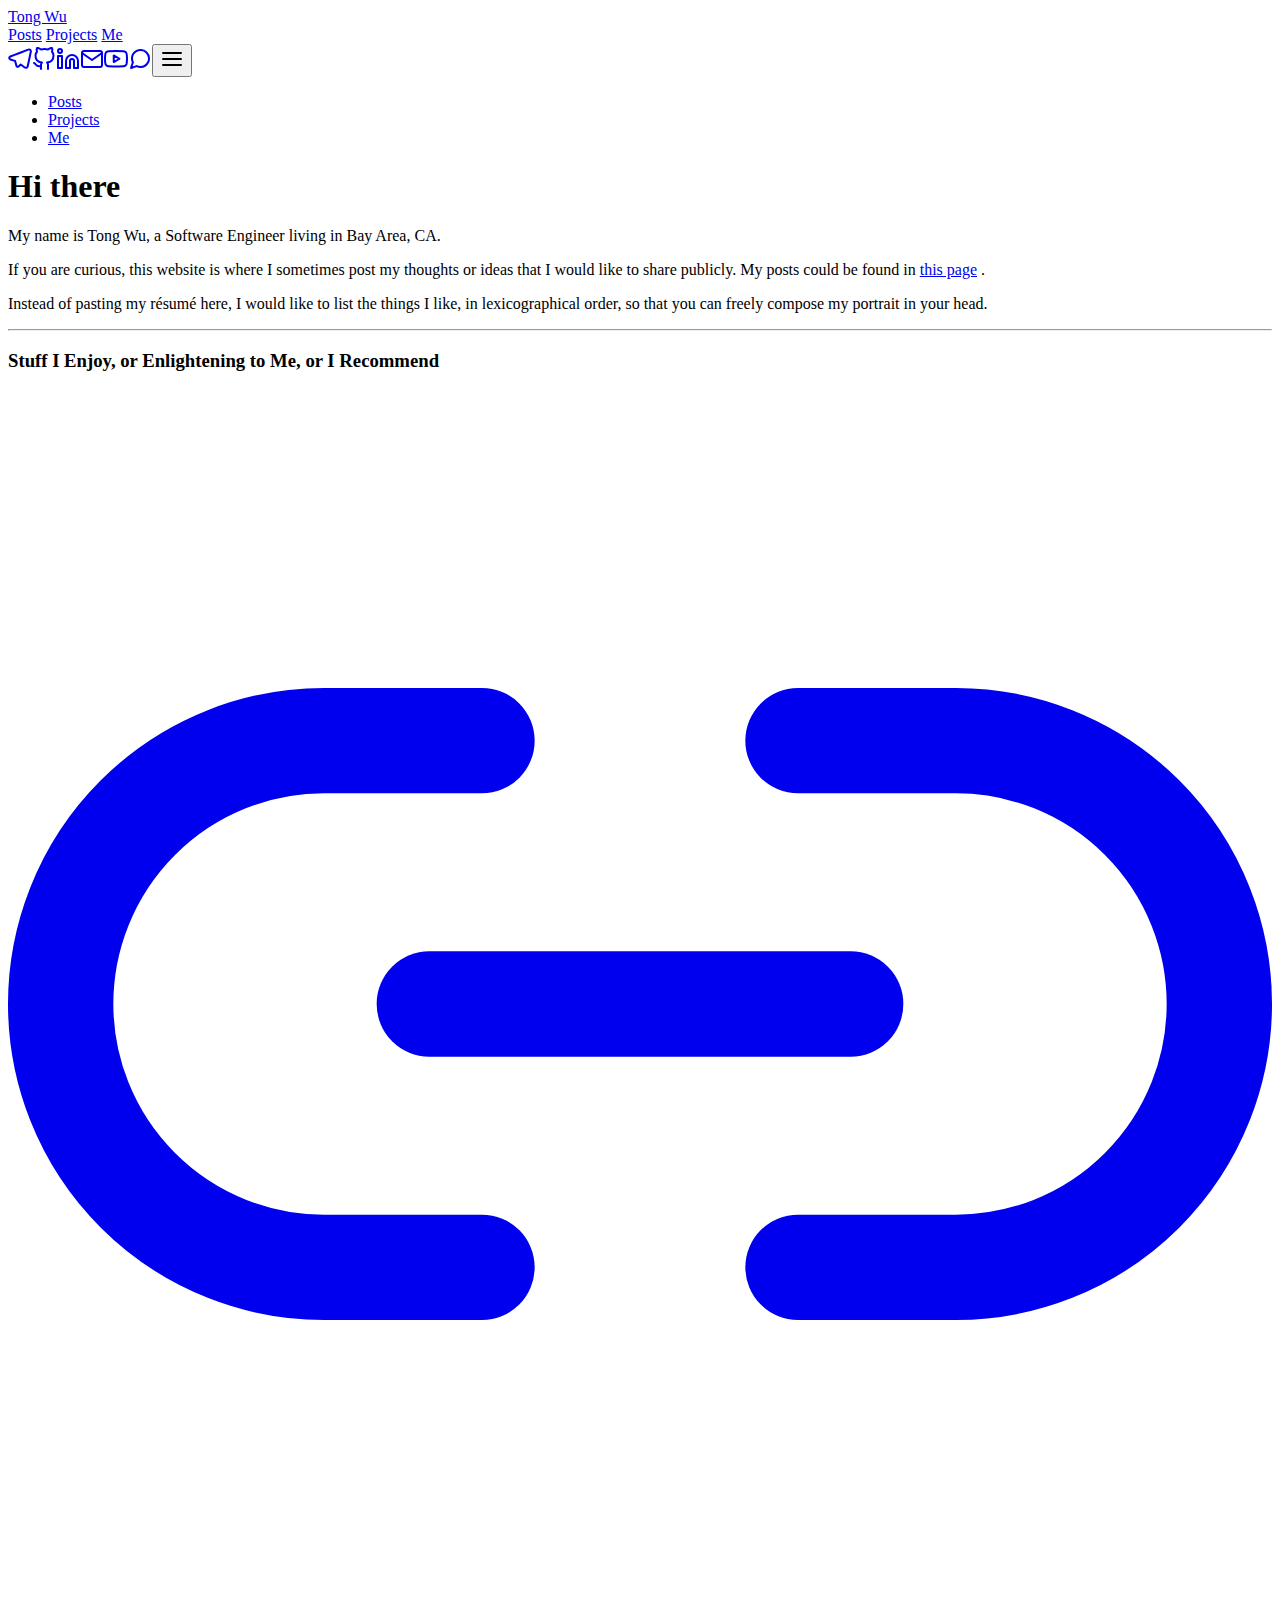
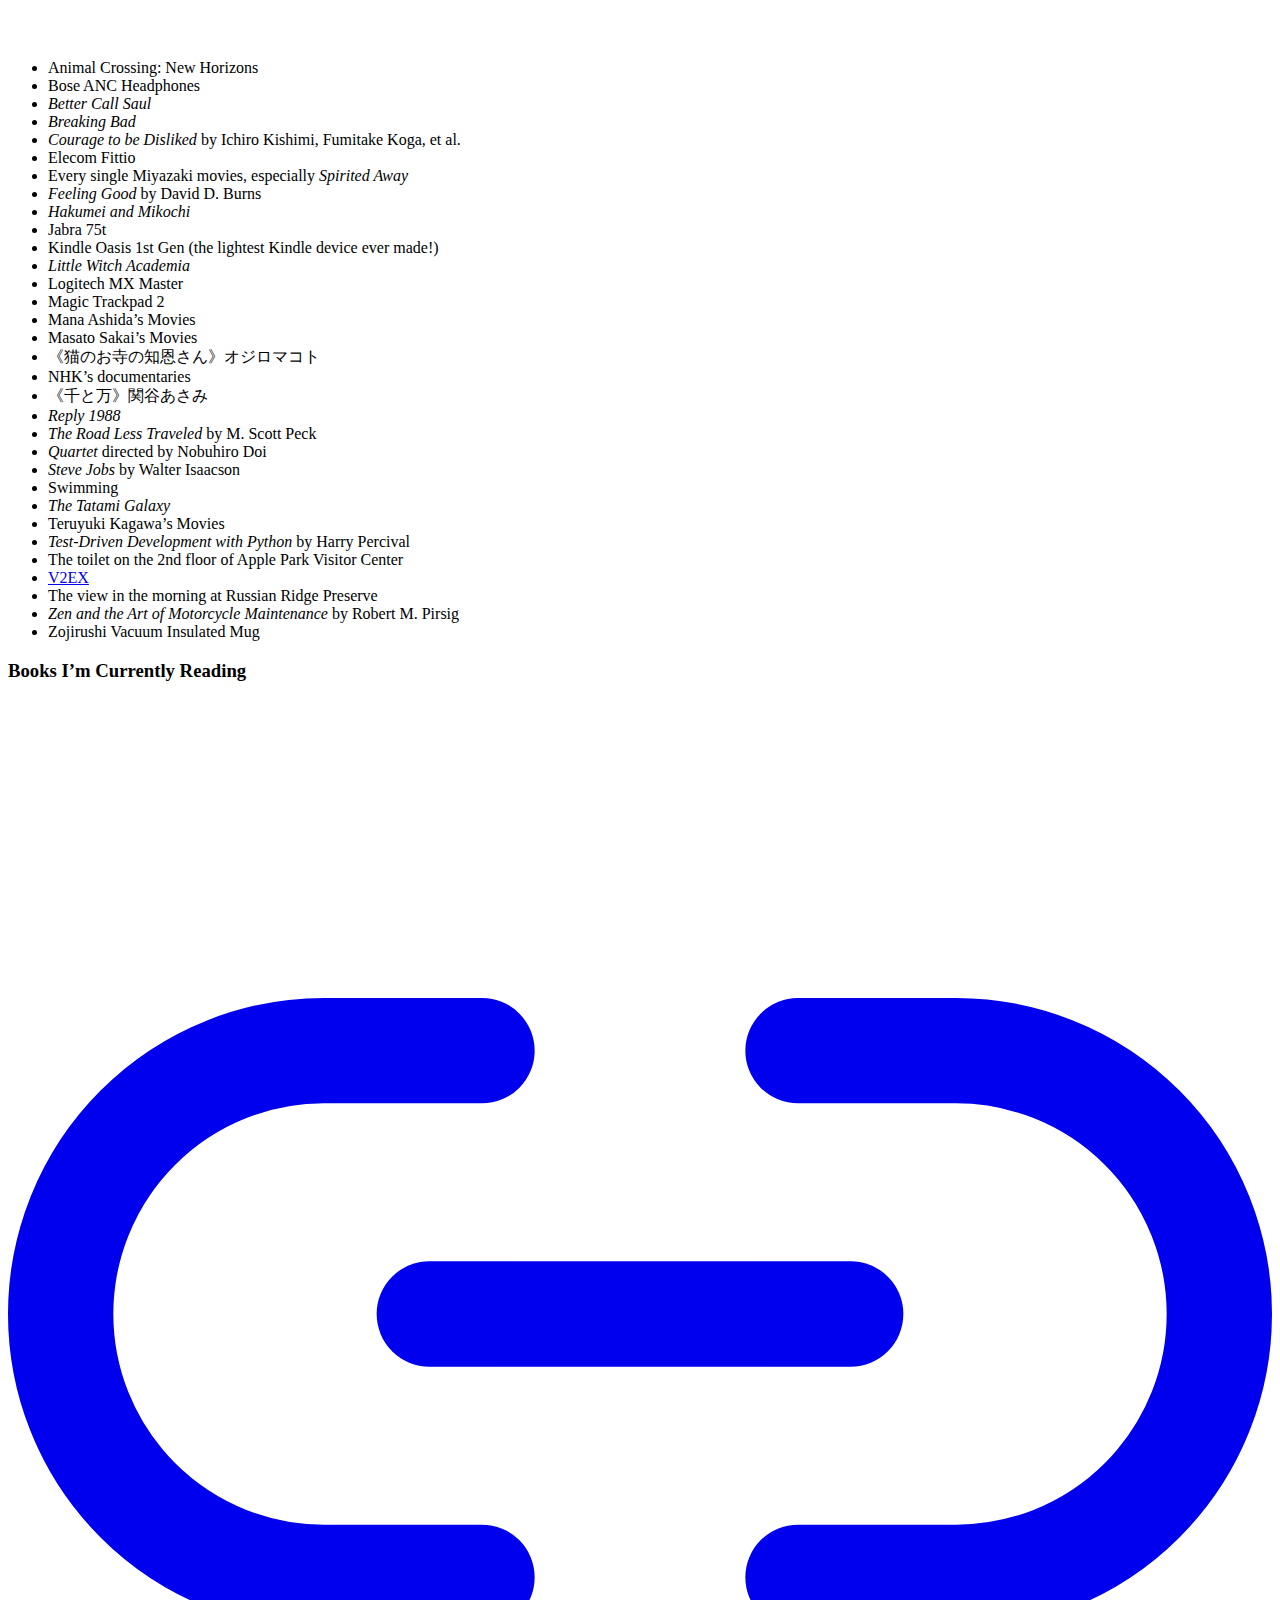
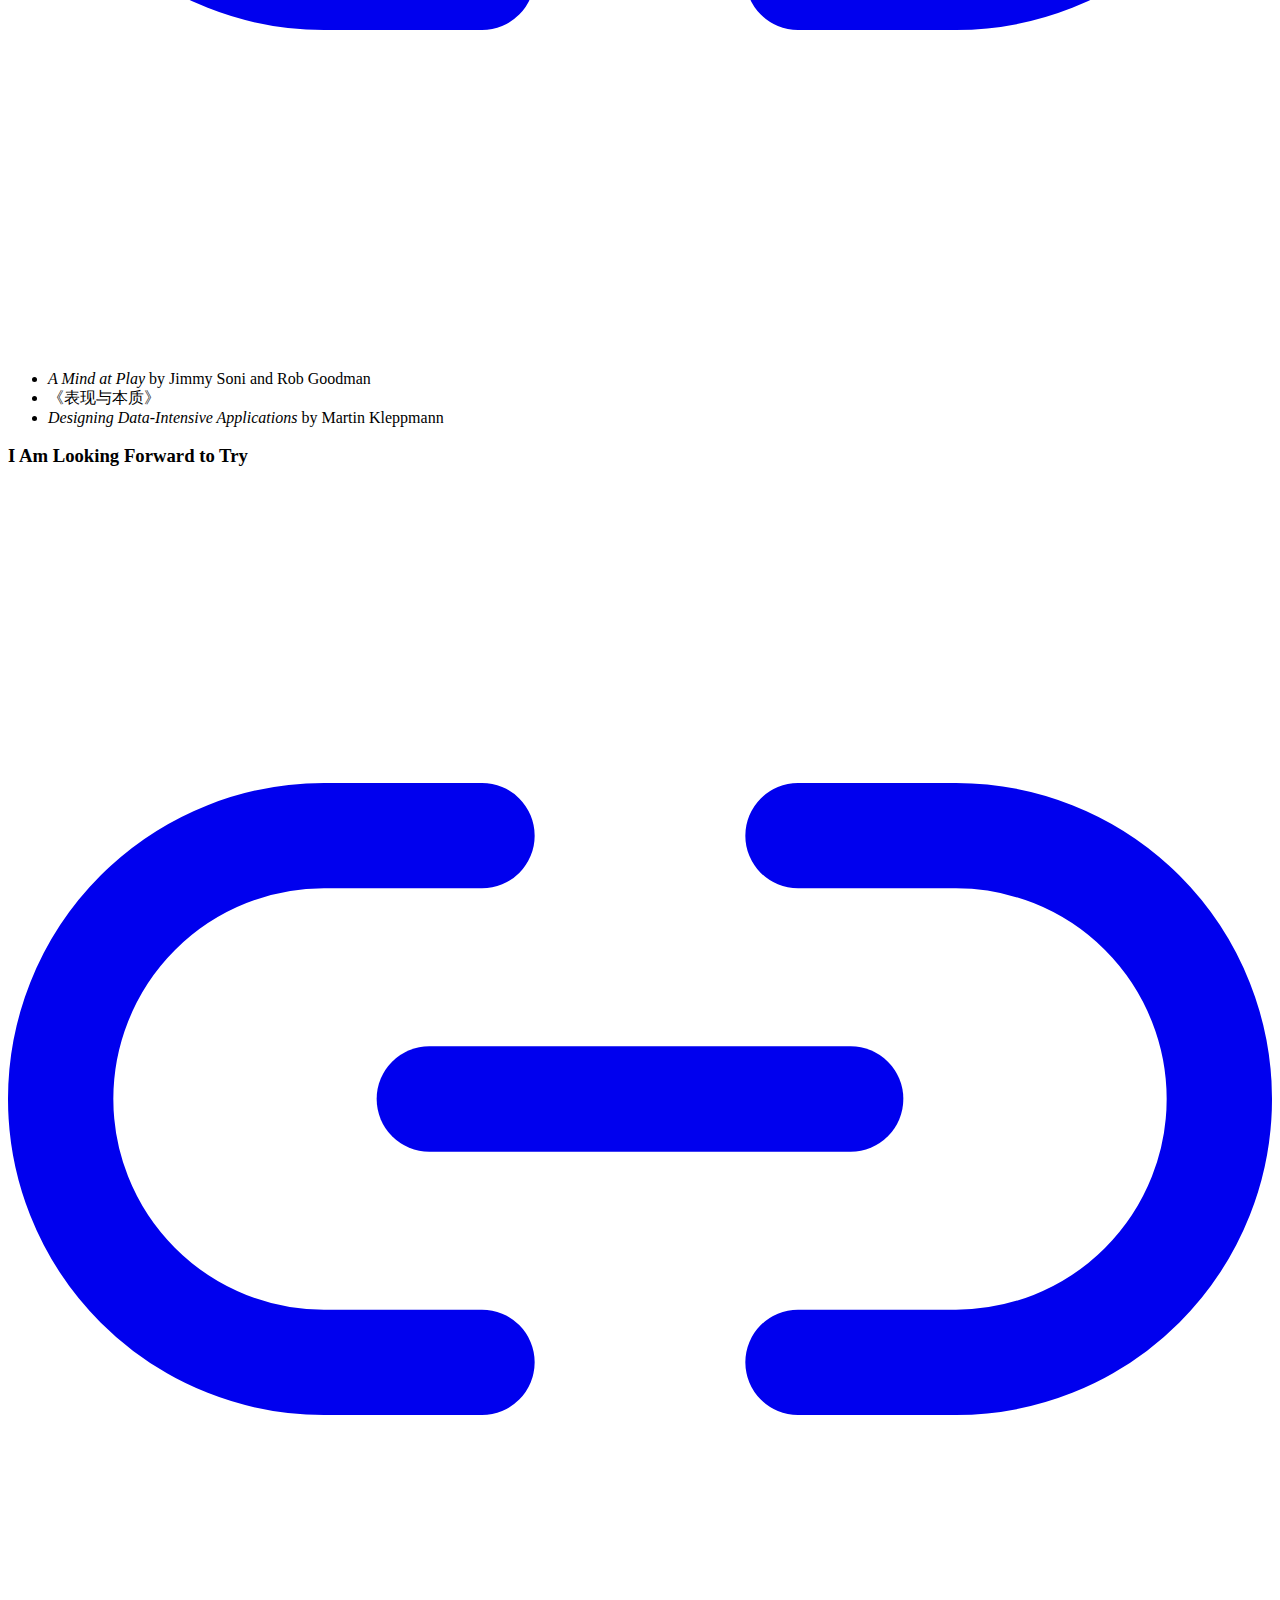
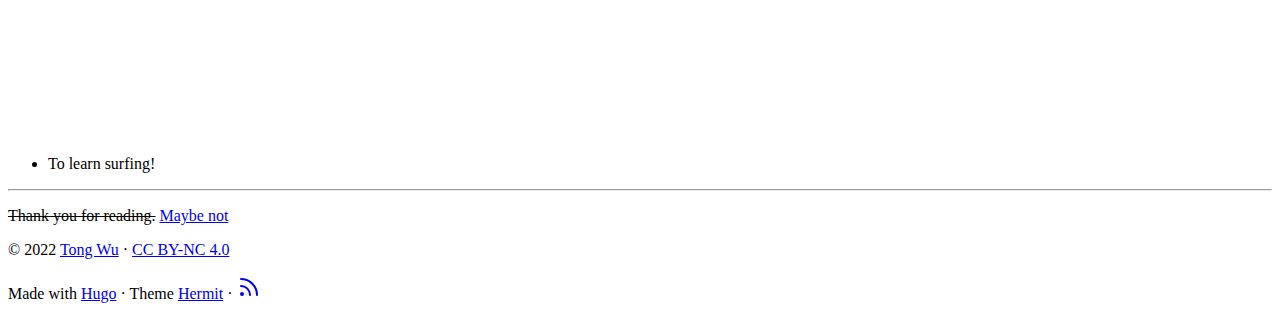
==== me/index.html @ 83ad7ee0 "Update index.html" ====
<!DOCTYPE html>
<html lang="en-us">

<head>
	<meta charset="UTF-8">
	<meta name="viewport" content="width=device-width, initial-scale=1.0">
	<meta http-equiv="X-UA-Compatible" content="ie=edge">
	<meta name="theme-color" content="#35363a">
	<meta name="msapplication-TileColor" content="#35363a">
<meta itemprop="name" content="Hi there">
<meta itemprop="description" content="My name is Tong Wu, a Software Engineer living in Bay Area, CA.
If you are curious, this website is where I sometimes post my thoughts or ideas that I would like to share publicly. My posts could be found in this page .
Instead of pasting my résumé here, I would like to list the things I like, in lexicographical order, so that you can freely compose my portrait in your head."><meta itemprop="datePublished" content="2019-10-23T02:19:09-07:00" />
<meta itemprop="dateModified" content="2019-10-23T02:19:09-07:00" />
<meta itemprop="wordCount" content="261">
<meta itemprop="keywords" content="" /><meta property="og:title" content="Hi there" />
<meta property="og:description" content="My name is Tong Wu, a Software Engineer living in Bay Area, CA.
If you are curious, this website is where I sometimes post my thoughts or ideas that I would like to share publicly. My posts could be found in this page .
Instead of pasting my résumé here, I would like to list the things I like, in lexicographical order, so that you can freely compose my portrait in your head." />
<meta property="og:type" content="article" />
<meta property="og:url" content="https://dccxi.com/me/" /><meta property="article:section" content="" />
<meta property="article:published_time" content="2019-10-23T02:19:09-07:00" />
<meta property="article:modified_time" content="2019-10-23T02:19:09-07:00" />

<meta name="twitter:card" content="summary"/>
<meta name="twitter:title" content="Hi there"/>
<meta name="twitter:description" content="My name is Tong Wu, a Software Engineer living in Bay Area, CA.
If you are curious, this website is where I sometimes post my thoughts or ideas that I would like to share publicly. My posts could be found in this page .
Instead of pasting my résumé here, I would like to list the things I like, in lexicographical order, so that you can freely compose my portrait in your head."/>

	<link rel="apple-touch-icon" sizes="180x180" href="/apple-touch-icon.png">
	<link rel="icon" type="image/png" sizes="32x32" href="/favicon-32x32.png">
	<link rel="icon" type="image/png" sizes="16x16" href="/favicon-16x16.png">
	<link rel="manifest" href="/site.webmanifest">
	<link rel="mask-icon" href="/safari-pinned-tab.svg" color="">
	<link rel="shortcut icon" href="/favicon.ico">

	<title>Hi there</title>
	<link rel="stylesheet" href="https://dccxi.com/css/style.min.28af16d3bc817b639f2642cbcf587b5a3377aab44b32c1151b2658fdb713b0d7.css" integrity="sha256-KK8W07yBe2OfJkLLz1h7WjN3qrRLMsEVGyZY/bcTsNc=" crossorigin="anonymous">
	
</head>

<body id="page">
	
	<header id="site-header" class="animated slideInUp">
		<div class="hdr-wrapper section-inner">
			<div class="hdr-left">
				<div class="site-branding">
					<a href="https://dccxi.com">Tong Wu</a>
				</div>
				<nav class="site-nav hide-in-mobile">
					
				<a href="https://dccxi.com/posts/">Posts</a>
				<a href="https://dccxi.com/projects/">Projects</a>
				<a href="https://dccxi.com/me/">Me</a>

				</nav>
			</div>
			<div class="hdr-right hdr-icons">
				<span class="hdr-social hide-in-mobile"><a href="https://telegram.me/dccxi" target="_blank" rel="noopener me" title="Telegram"><svg xmlns="http://www.w3.org/2000/svg" class="feather" width="24" height="24" viewBox="0 0 24 24" fill="none" stroke="currentColor" stroke-width="2" stroke-linecap="round" stroke-linejoin="round"><path d="M21.198 2.433a2.242 2.242 0 0 0-1.022.215l-8.609 3.33c-2.068.8-4.133 1.598-5.724 2.21a405.15 405.15 0 0 1-2.849 1.09c-.42.147-.99.332-1.473.901-.728.968.193 1.798.919 2.286 1.61.516 3.275 1.009 4.654 1.472.509 1.793.997 3.592 1.48 5.388.16.36.506.494.864.498l-.002.018s.281.028.555-.038a2.1 2.1 0 0 0 .933-.517c.345-.324 1.28-1.244 1.811-1.764l3.999 2.952.032.018s.442.311 1.09.355c.324.022.75-.04 1.116-.308.37-.27.613-.702.728-1.196.342-1.492 2.61-12.285 2.997-14.072l-.01.042c.27-1.006.17-1.928-.455-2.474a1.654 1.654 0 0 0-1.034-.407z"/></svg></a><a href="https://github.com/dccxi" target="_blank" rel="noopener me" title="Github"><svg xmlns="http://www.w3.org/2000/svg" class="feather" width="24" height="24" viewBox="0 0 24 24" fill="none" stroke="currentColor" stroke-width="2" stroke-linecap="round" stroke-linejoin="round"><path d="M9 19c-5 1.5-5-2.5-7-3m14 6v-3.87a3.37 3.37 0 0 0-.94-2.61c3.14-.35 6.44-1.54 6.44-7A5.44 5.44 0 0 0 20 4.77 5.07 5.07 0 0 0 19.91 1S18.73.65 16 2.48a13.38 13.38 0 0 0-7 0C6.27.65 5.09 1 5.09 1A5.07 5.07 0 0 0 5 4.77a5.44 5.44 0 0 0-1.5 3.78c0 5.42 3.3 6.61 6.44 7A3.37 3.37 0 0 0 9 18.13V22"></path></svg></a><a href="https://www.linkedin.com/in/wu-tong/" target="_blank" rel="noopener me" title="Linkedin"><svg xmlns="http://www.w3.org/2000/svg" class="feather" width="24" height="24" viewBox="0 0 24 24" fill="none" stroke="currentColor" stroke-width="2" stroke-linecap="round" stroke-linejoin="round"><path d="M16 8a6 6 0 0 1 6 6v7h-4v-7a2 2 0 0 0-2-2 2 2 0 0 0-2 2v7h-4v-7a6 6 0 0 1 6-6z"></path><rect x="2" y="9" width="4" height="12"></rect><circle cx="4" cy="4" r="2"></circle></svg></a><a href="mailto:tongwu@live.com" target="_blank" rel="noopener me" title="Email"><svg xmlns="http://www.w3.org/2000/svg" class="feather" width="24" height="24" viewBox="0 0 24 24" fill="none" stroke="currentColor" stroke-width="2" stroke-linecap="round" stroke-linejoin="round"><path d="M4 4h16c1.1 0 2 .9 2 2v12c0 1.1-.9 2-2 2H4c-1.1 0-2-.9-2-2V6c0-1.1.9-2 2-2z"></path><polyline points="22,6 12,13 2,6"></polyline></svg></a><a href="https://www.youtube.com/channel/UC5eoSLuTWm8zJD-q1d3-Bww/" target="_blank" rel="noopener me" title="Youtube"><svg xmlns="http://www.w3.org/2000/svg" class="feather" width="24" height="24" viewBox="0 0 24 24" fill="none" stroke="currentColor" stroke-width="2" stroke-linecap="round" stroke-linejoin="round"><path d="M22.54 6.42a2.78 2.78 0 0 0-1.94-2C18.88 4 12 4 12 4s-6.88 0-8.6.46a2.78 2.78 0 0 0-1.94 2A29 29 0 0 0 1 11.75a29 29 0 0 0 .46 5.33A2.78 2.78 0 0 0 3.4 19c1.72.46 8.6.46 8.6.46s6.88 0 8.6-.46a2.78 2.78 0 0 0 1.94-2 29 29 0 0 0 .46-5.25 29 29 0 0 0-.46-5.33z"></path><polygon points="9.75 15.02 15.5 11.75 9.75 8.48 9.75 15.02"></polygon></svg></a><a href="https://user-images.githubusercontent.com/7568396/94640657-2559f580-0294-11eb-943f-df847b30d61b.png" target="_blank" rel="noopener me" title="Wechat"><svg xmlns="http://www.w3.org/2000/svg" class="feather feather-message-circle" width="24" height="24" viewBox="0 0 24 24" fill="none" stroke="currentColor" stroke-width="2" stroke-linecap="round" stroke-linejoin="round"><path d="M21 11.5a8.38 8.38 0 0 1-.9 3.8 8.5 8.5 0 0 1-7.6 4.7 8.38 8.38 0 0 1-3.8-.9L3 21l1.9-5.7a8.38 8.38 0 0 1-.9-3.8 8.5 8.5 0 0 1 4.7-7.6 8.38 8.38 0 0 1 3.8-.9h.5a8.48 8.48 0 0 1 8 8v.5z"></path></svg></a></span><button id="menu-btn" class="hdr-btn" title="Menu"><svg xmlns="http://www.w3.org/2000/svg" width="24" height="24" viewBox="0 0 24 24" fill="none" stroke="currentColor" stroke-width="2" stroke-linecap="round" stroke-linejoin="round" class="feather feather-menu"><line x1="3" y1="12" x2="21" y2="12"></line><line x1="3" y1="6" x2="21" y2="6"></line><line x1="3" y1="18" x2="21" y2="18"></line></svg></button>
			</div>
		</div>
	</header>
	<div id="mobile-menu" class="animated fast">
		<ul>
			<li><a href="https://dccxi.com/posts/">Posts</a></li>
			<li><a href="https://dccxi.com/projects/">Projects</a></li>
			<li><a href="https://dccxi.com/me/">Me</a></li>
		</ul>
	</div>


	<main class="site-main section-inner thin animated fadeIn faster">
		<h1>Hi there</h1>
		<div class="content">
			<p>My name is Tong Wu, a Software Engineer living in Bay Area, CA.</p>
<p>If you are curious, this website is where I sometimes post my thoughts or ideas that I would like to share publicly. My posts could be found in <a href="/posts/">this page</a>
.</p>
<p>Instead of pasting my résumé here, I would like to list the things I like, in lexicographical order, so that you can freely compose my portrait in your head.</p>
<hr>
<h3 id="stuff-i-enjoy-or-enlightening-to-me-or-i-recommend">Stuff I Enjoy, or Enlightening to Me, or I Recommend<a href="#stuff-i-enjoy-or-enlightening-to-me-or-i-recommend" class="anchor" aria-hidden="true"><svg xmlns="http://www.w3.org/2000/svg" viewBox="0 0 24 24" fill="none" stroke="currentColor" stroke-width="2" stroke-linecap="round" stroke-linejoin="round"><path d="M15 7h3a5 5 0 0 1 5 5 5 5 0 0 1-5 5h-3m-6 0H6a5 5 0 0 1-5-5 5 5 0 0 1 5-5h3"></path><line x1="8" y1="12" x2="16" y2="12"></line></svg></a></h3>
<ul>
<li>Animal Crossing: New Horizons</li>
<li>Bose ANC Headphones</li>
<li><em>Better Call Saul</em></li>
<li><em>Breaking Bad</em></li>
<li><em>Courage to be Disliked</em> by Ichiro Kishimi, Fumitake Koga, et al.</li>
<li>Elecom Fittio</li>
<li>Every single Miyazaki movies, especially <em>Spirited Away</em></li>
<li><em>Feeling Good</em> by David D. Burns</li>
<li><em>Hakumei and Mikochi</em></li>
<li>Jabra 75t</li>
<li>Kindle Oasis 1st Gen (the lightest Kindle device ever made!)</li>
<li><em>Little Witch Academia</em></li>
<li>Logitech MX Master</li>
<li>Magic Trackpad 2</li>
<li>Mana Ashida&rsquo;s Movies</li>
<li>Masato Sakai&rsquo;s Movies</li>
<li>《猫のお寺の知恩さん》オジロマコト</li>
<li>NHK&rsquo;s documentaries</li>
<li>《千と万》関谷あさみ</li>
<li><em>Reply 1988</em></li>
<li><em>The Road Less Traveled</em> by M. Scott Peck</li>
<li><em>Quartet</em> directed by Nobuhiro Doi</li>
<li><em>Steve Jobs</em> by Walter Isaacson</li>
<li>Swimming</li>
<li><em>The Tatami Galaxy</em></li>
<li>Teruyuki Kagawa&rsquo;s Movies</li>
<li><em>Test-Driven Development with Python</em> by Harry Percival</li>
<li>The toilet on the 2nd floor of Apple Park Visitor Center</li>
<li><a href="https://v2ex.com" rel="noreferrer">V2EX</a></li>
<li>The view in the morning at Russian Ridge Preserve</li>
<li><em>Zen and the Art of Motorcycle Maintenance</em> by Robert M. Pirsig</li>
<li>Zojirushi Vacuum Insulated Mug</li>
</ul>
<h3 id="books-im-currently-reading">Books I&rsquo;m Currently Reading<a href="#books-im-currently-reading" class="anchor" aria-hidden="true"><svg xmlns="http://www.w3.org/2000/svg" viewBox="0 0 24 24" fill="none" stroke="currentColor" stroke-width="2" stroke-linecap="round" stroke-linejoin="round"><path d="M15 7h3a5 5 0 0 1 5 5 5 5 0 0 1-5 5h-3m-6 0H6a5 5 0 0 1-5-5 5 5 0 0 1 5-5h3"></path><line x1="8" y1="12" x2="16" y2="12"></line></svg></a></h3>
<ul>
<li><em>A Mind at Play</em> by Jimmy Soni and Rob Goodman</li>
<li>《表现与本质》</li>
<li><em>Designing Data-Intensive Applications</em> by Martin Kleppmann</li>
</ul>
<h3 id="i-am-looking-forward-to-try">I Am Looking Forward to Try<a href="#i-am-looking-forward-to-try" class="anchor" aria-hidden="true"><svg xmlns="http://www.w3.org/2000/svg" viewBox="0 0 24 24" fill="none" stroke="currentColor" stroke-width="2" stroke-linecap="round" stroke-linejoin="round"><path d="M15 7h3a5 5 0 0 1 5 5 5 5 0 0 1-5 5h-3m-6 0H6a5 5 0 0 1-5-5 5 5 0 0 1 5-5h3"></path><line x1="8" y1="12" x2="16" y2="12"></line></svg></a></h3>
<ul>
<li>To learn surfing!</li>
</ul>
<hr>
<p><del>Thank you for reading.</del> <a href="https://medium.com/@Caroline_Marie/stop-saying-thank-you-for-reading-96f34dbf5c34" target="_blank">Maybe not</a>
</p>

		</div>
	</main>

	<footer id="site-footer" class="section-inner thin animated fadeIn faster">
		<p>&copy; 2022 <a href="https://dccxi.com">Tong Wu</a> &#183; <a href="https://creativecommons.org/licenses/by-nc/4.0/" target="_blank" rel="noopener">CC BY-NC 4.0</a></p>
		<p>
			Made with <a href="https://gohugo.io/" target="_blank" rel="noopener">Hugo</a> &#183; Theme <a href="https://github.com/Track3/hermit" target="_blank" rel="noopener">Hermit</a> &#183; <a href="https://dccxi.com/posts/index.xml" target="_blank" title="rss"><svg xmlns="http://www.w3.org/2000/svg" width="24" height="24" viewBox="0 0 24 24" fill="none" stroke="currentColor" stroke-width="2" stroke-linecap="round" stroke-linejoin="round" class="feather feather-rss"><path d="M4 11a9 9 0 0 1 9 9"></path><path d="M4 4a16 16 0 0 1 16 16"></path><circle cx="5" cy="19" r="1"></circle></svg></a>
		</p>
	</footer>



	<script src="https://dccxi.com/js/bundle.min.7d8545daa55d62427355498dd8da13f98ff79a7938ce7d2a5e2ae1ec0de3beb8.js" integrity="sha256-fYVF2qVdYkJzVUmN2NoT+Y/3mnk4zn0qXirh7A3jvrg=" crossorigin="anonymous"></script>
	
<script type="application/javascript">
var doNotTrack = false;
if (!doNotTrack) {
	window.ga=window.ga||function(){(ga.q=ga.q||[]).push(arguments)};ga.l=+new Date;
	ga('create', 'UA-103634952-2', 'auto');
	
	ga('send', 'pageview');
}
</script>
<script async src='https://www.google-analytics.com/analytics.js'></script>


</body>

</html>
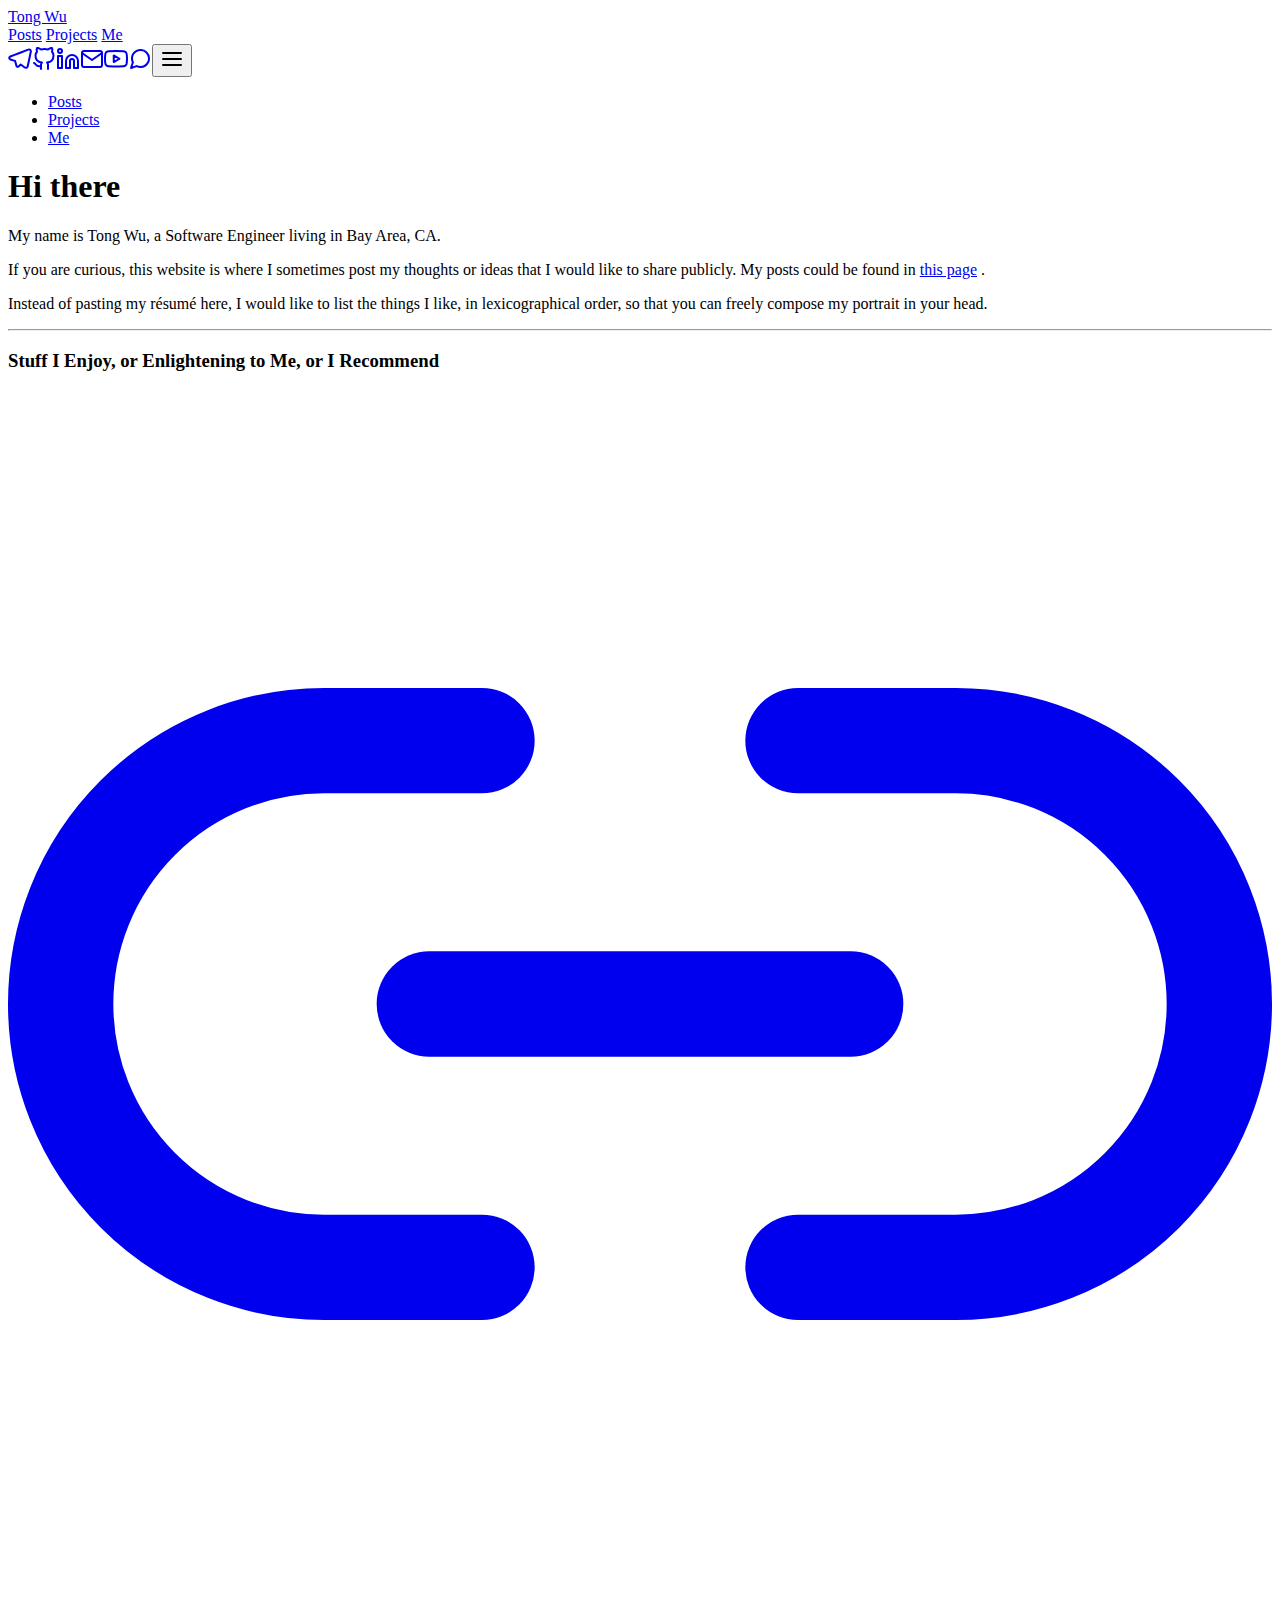
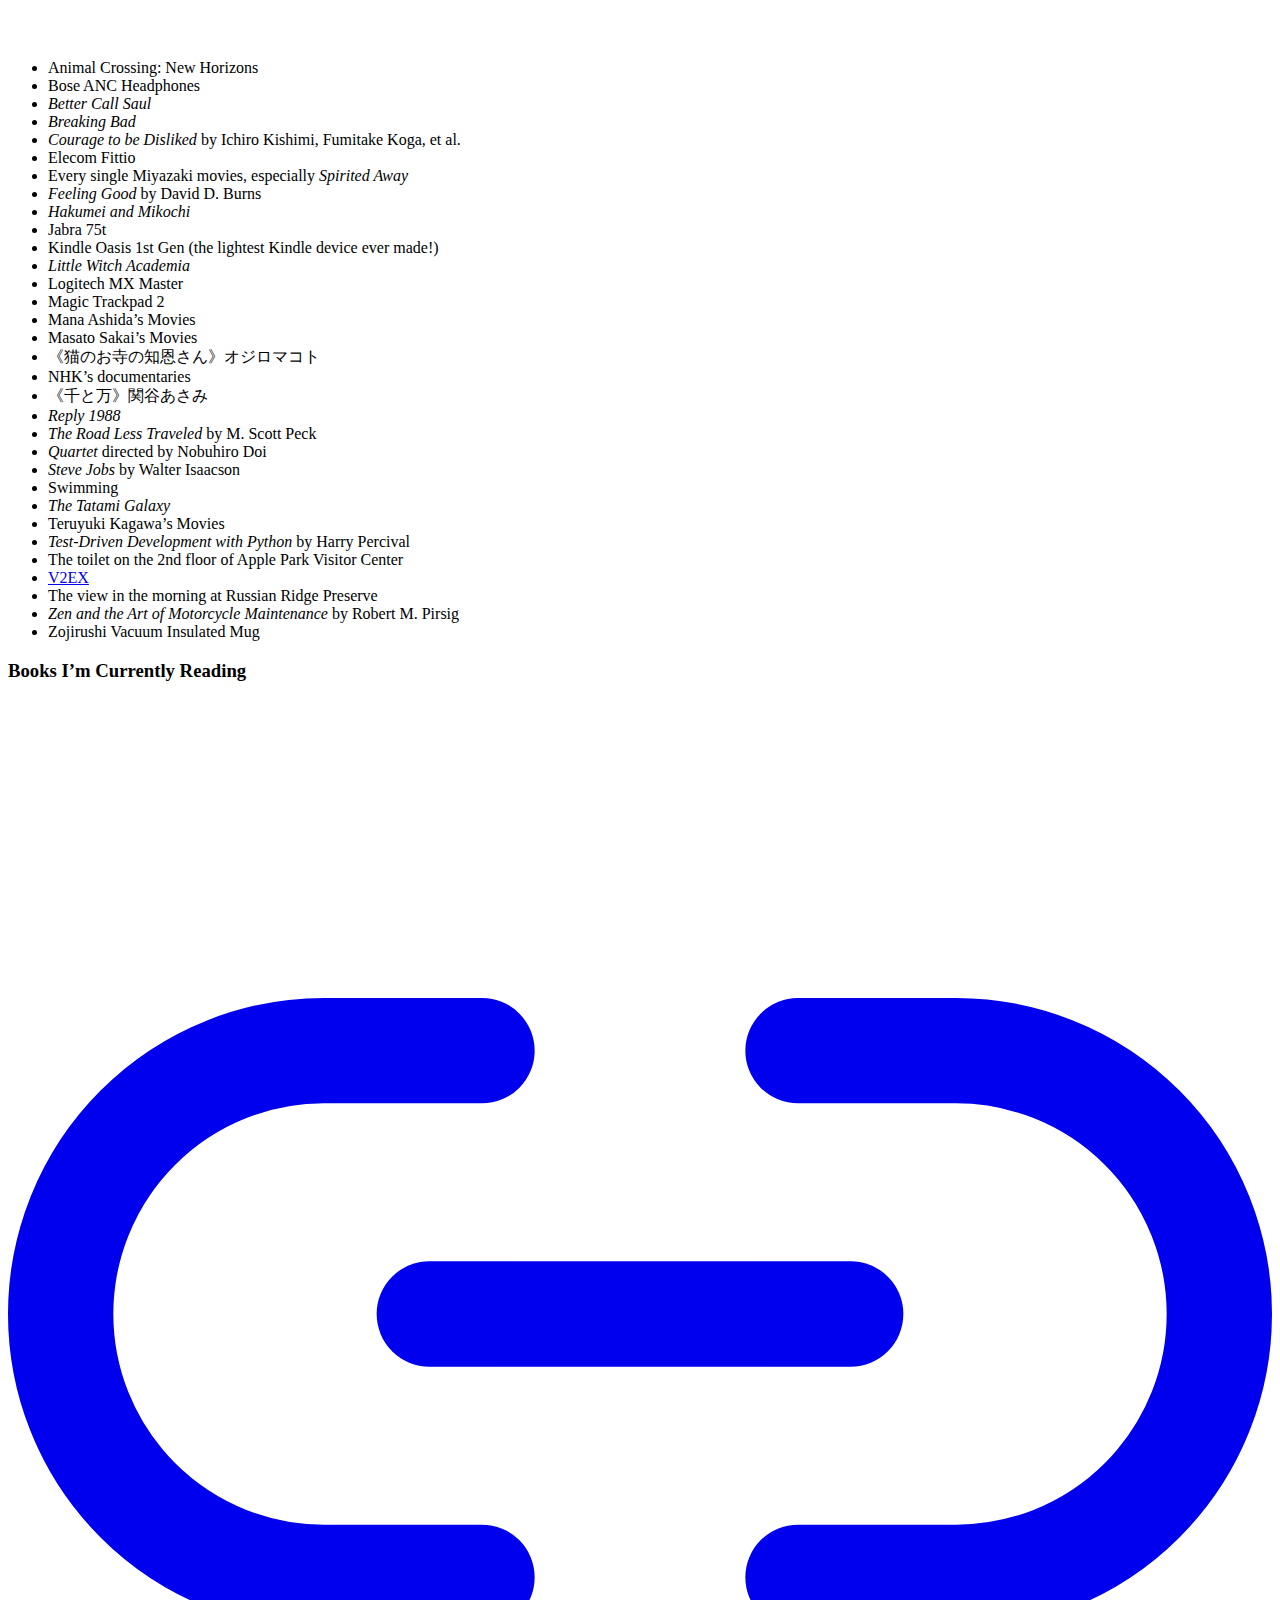
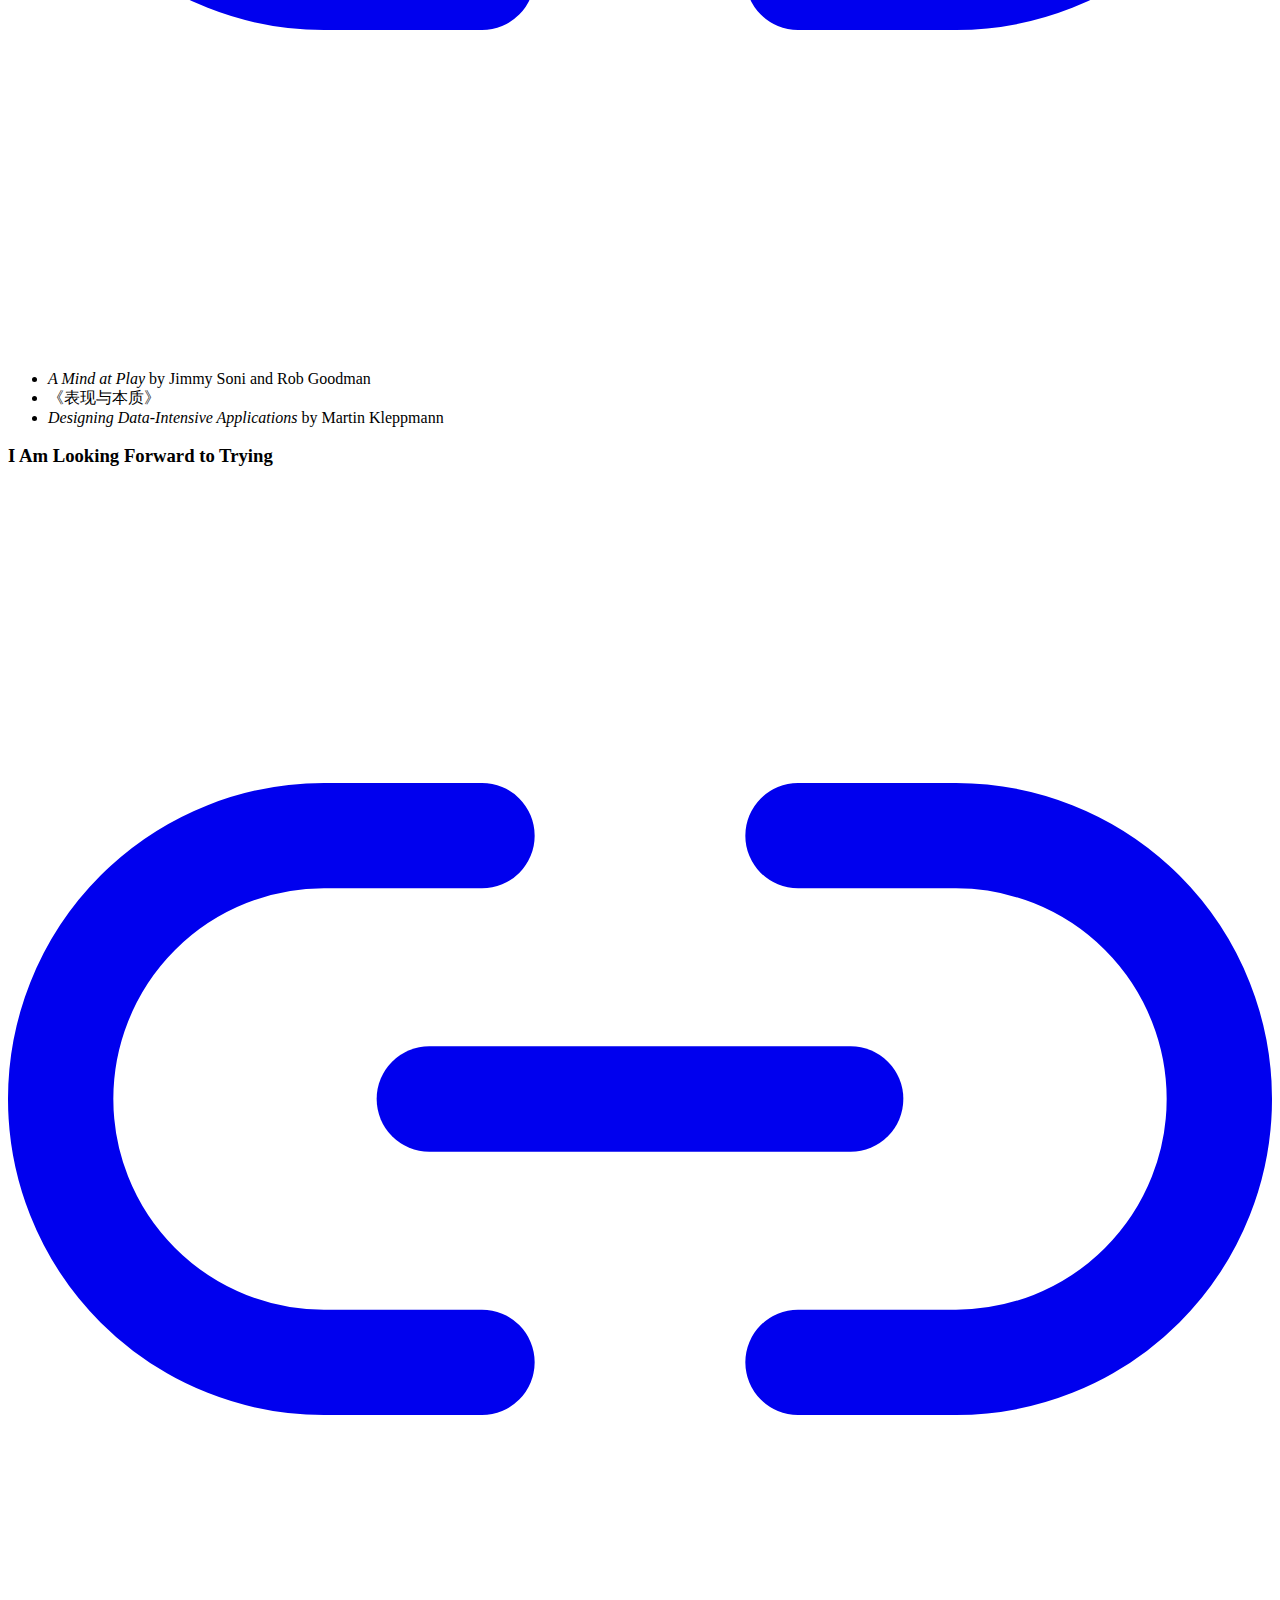
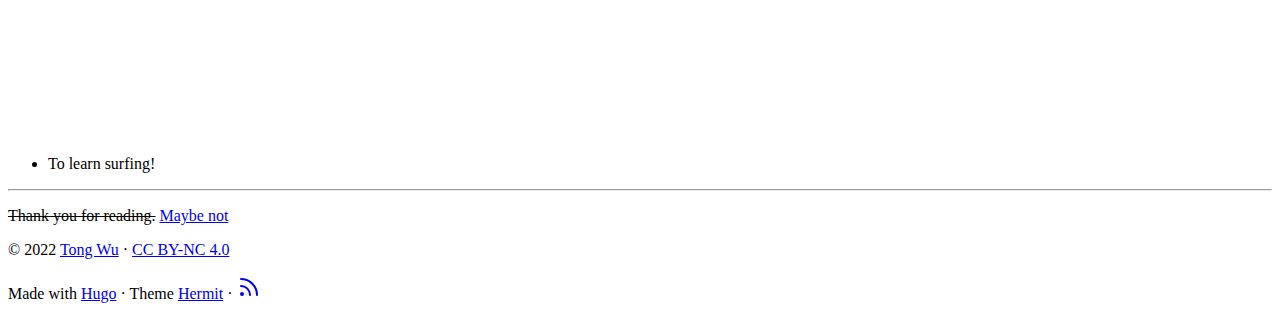
==== commit 8956ed44: "Fix typo" ====
--- a/me/index.html
+++ b/me/index.html
@@ -119,7 +119,7 @@
 <li>《表现与本质》</li>
 <li><em>Designing Data-Intensive Applications</em> by Martin Kleppmann</li>
 </ul>
-<h3 id="i-am-looking-forward-to-try">I Am Looking Forward to Try<a href="#i-am-looking-forward-to-try" class="anchor" aria-hidden="true"><svg xmlns="http://www.w3.org/2000/svg" viewBox="0 0 24 24" fill="none" stroke="currentColor" stroke-width="2" stroke-linecap="round" stroke-linejoin="round"><path d="M15 7h3a5 5 0 0 1 5 5 5 5 0 0 1-5 5h-3m-6 0H6a5 5 0 0 1-5-5 5 5 0 0 1 5-5h3"></path><line x1="8" y1="12" x2="16" y2="12"></line></svg></a></h3>
+<h3 id="i-am-looking-forward-to-trying">I Am Looking Forward to Trying<a href="#i-am-looking-forward-to-trying" class="anchor" aria-hidden="true"><svg xmlns="http://www.w3.org/2000/svg" viewBox="0 0 24 24" fill="none" stroke="currentColor" stroke-width="2" stroke-linecap="round" stroke-linejoin="round"><path d="M15 7h3a5 5 0 0 1 5 5 5 5 0 0 1-5 5h-3m-6 0H6a5 5 0 0 1-5-5 5 5 0 0 1 5-5h3"></path><line x1="8" y1="12" x2="16" y2="12"></line></svg></a></h3>
 <ul>
 <li>To learn surfing!</li>
 </ul>
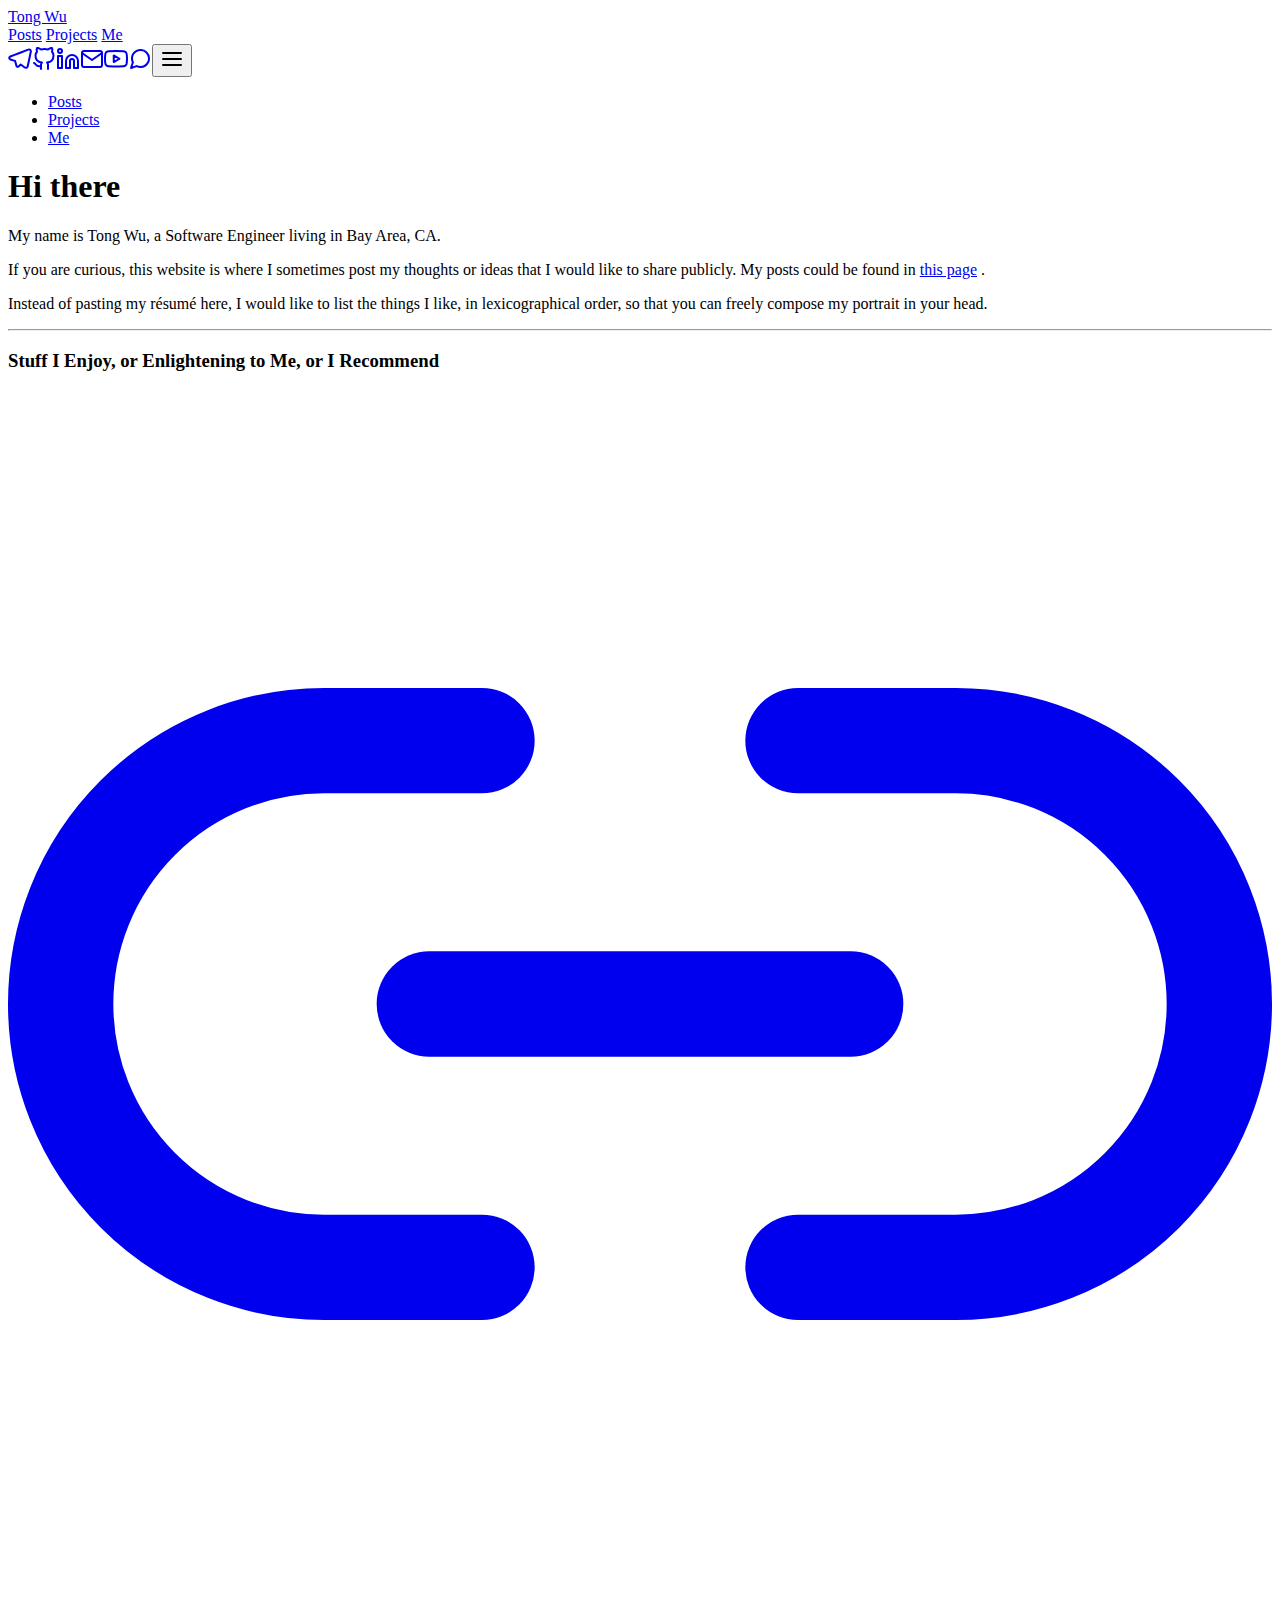
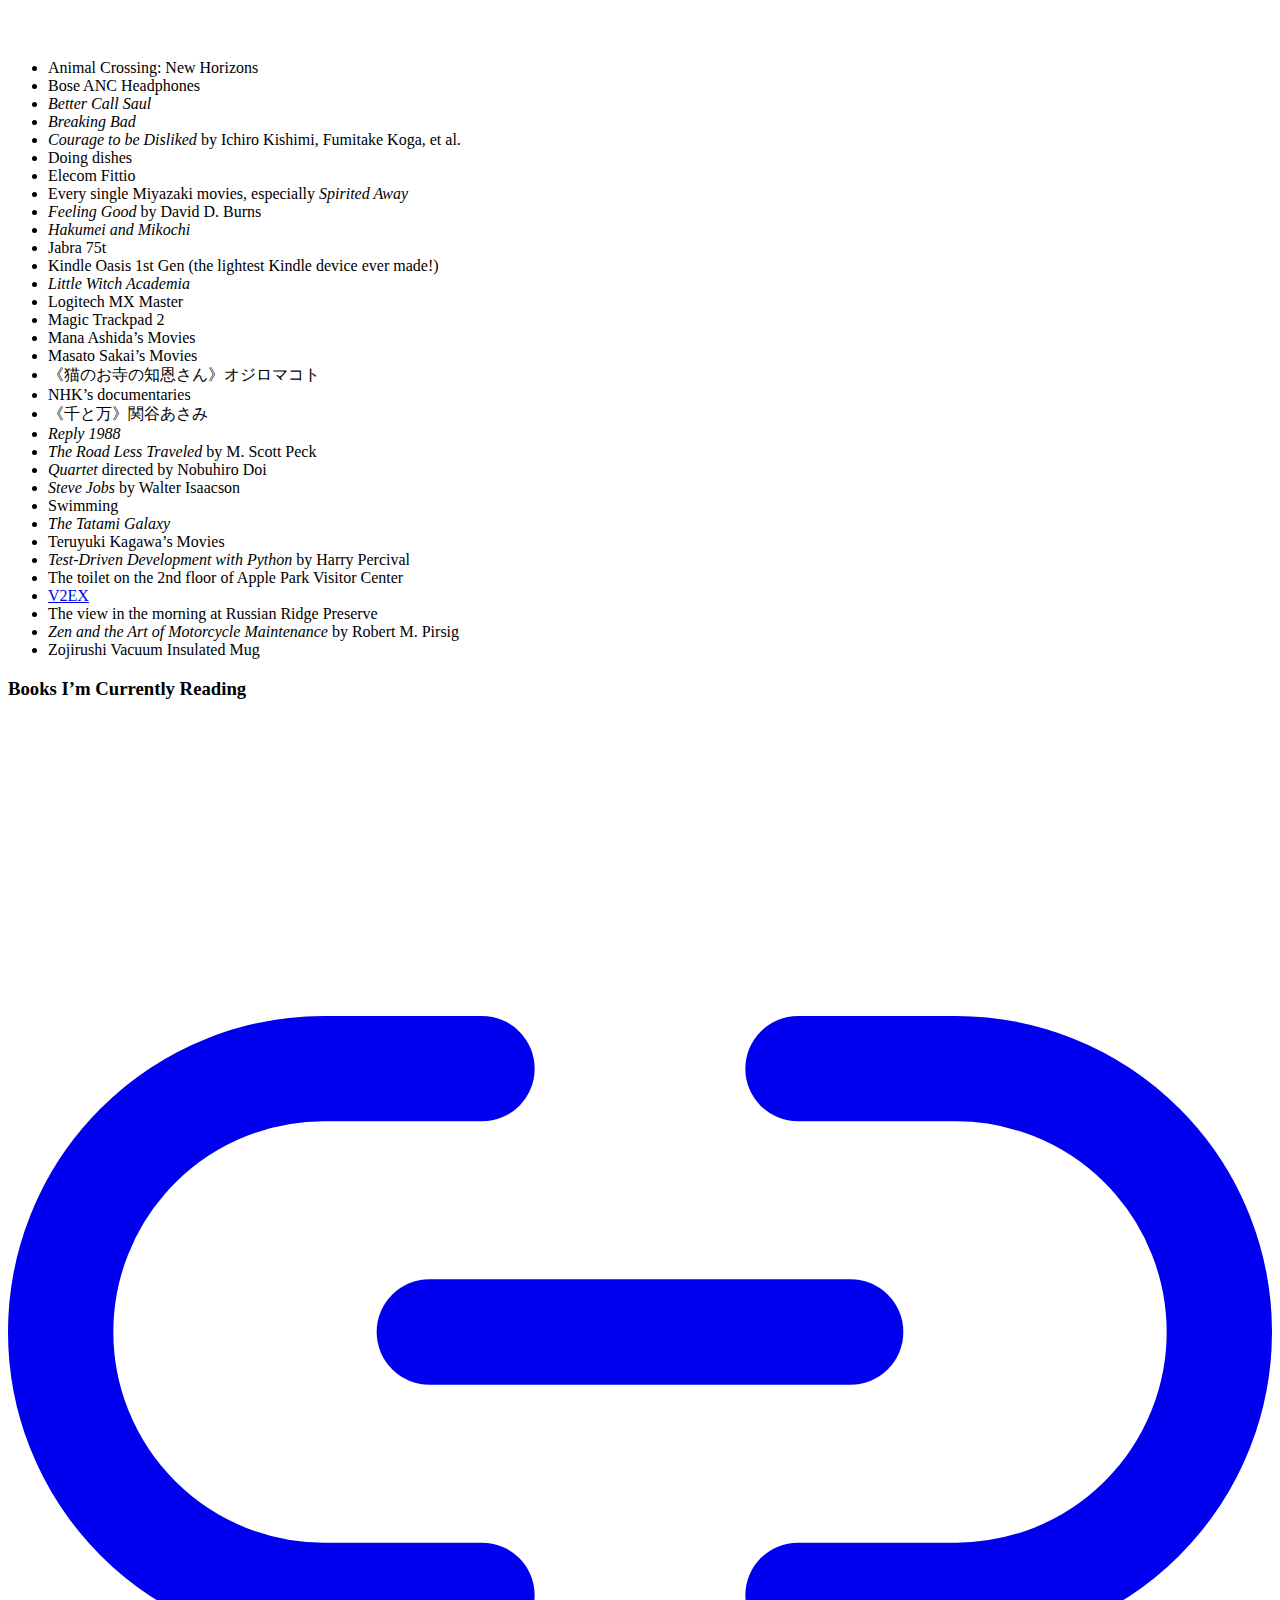
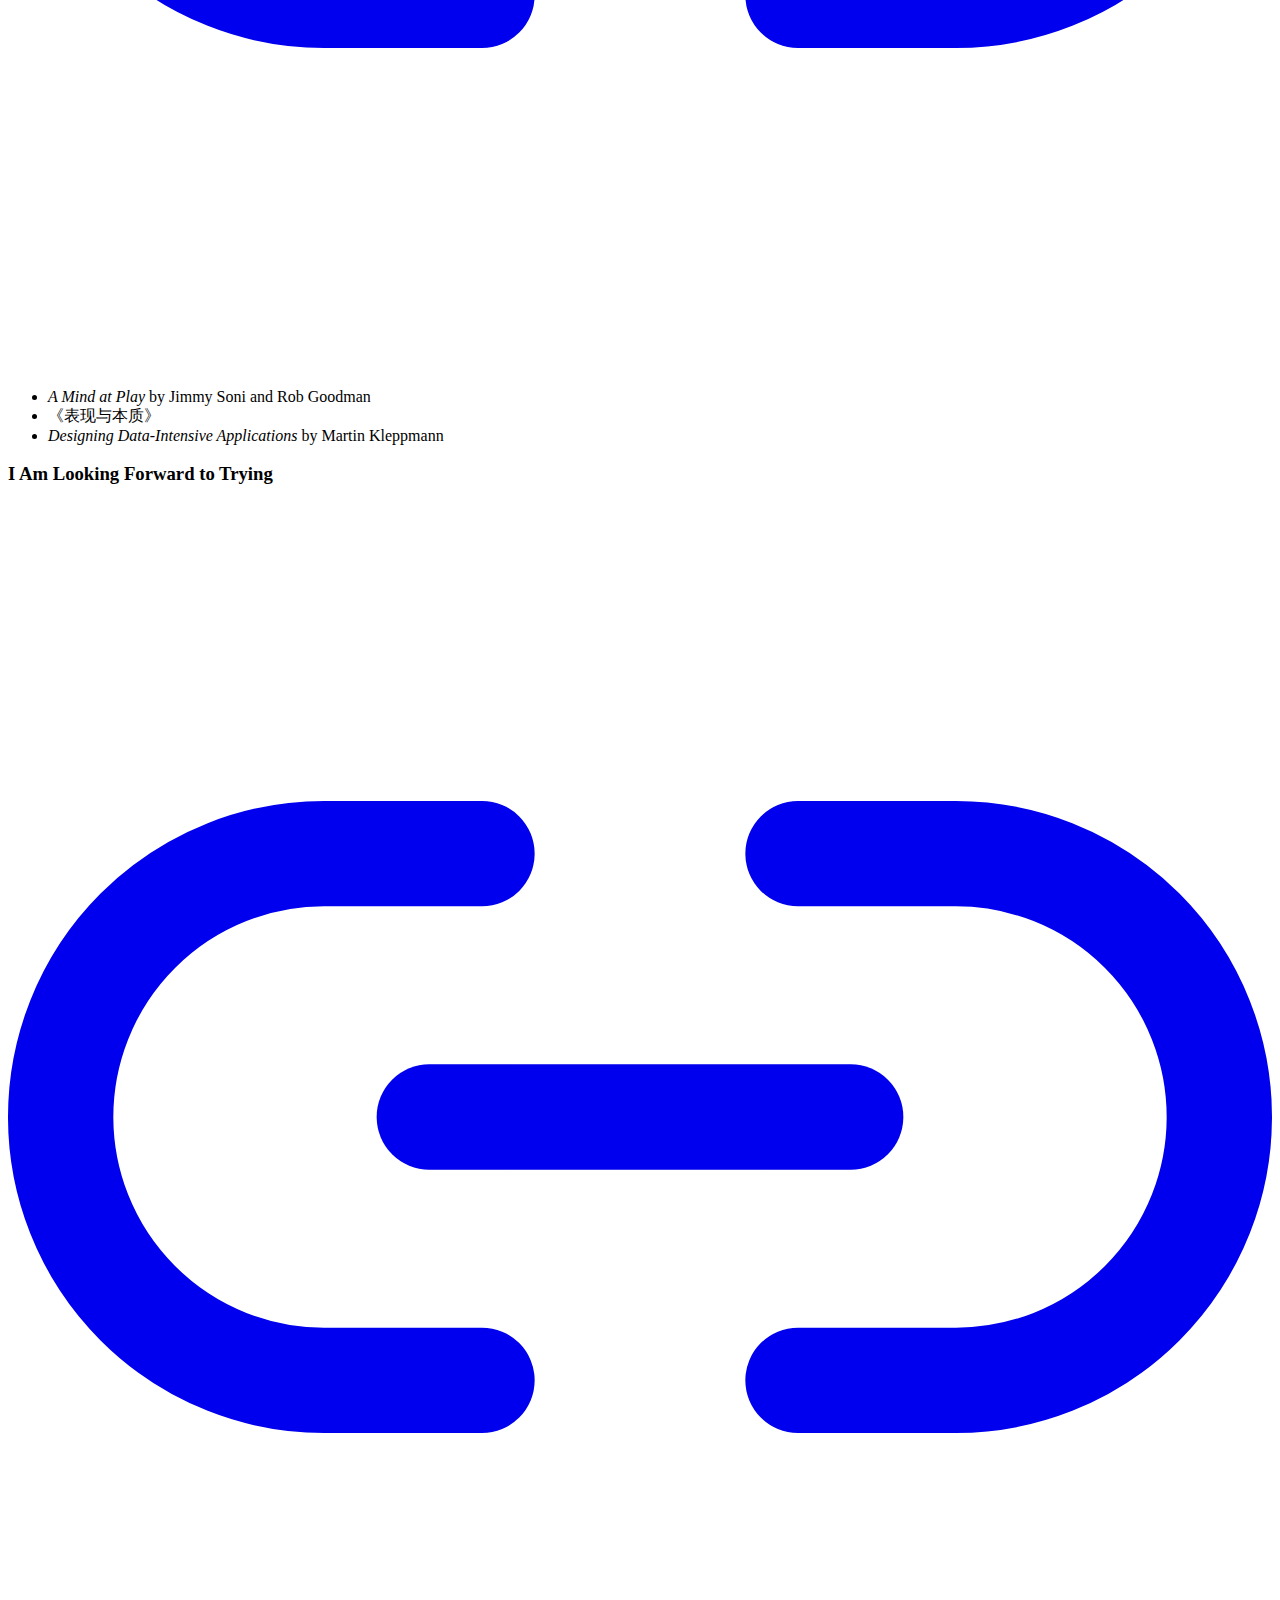
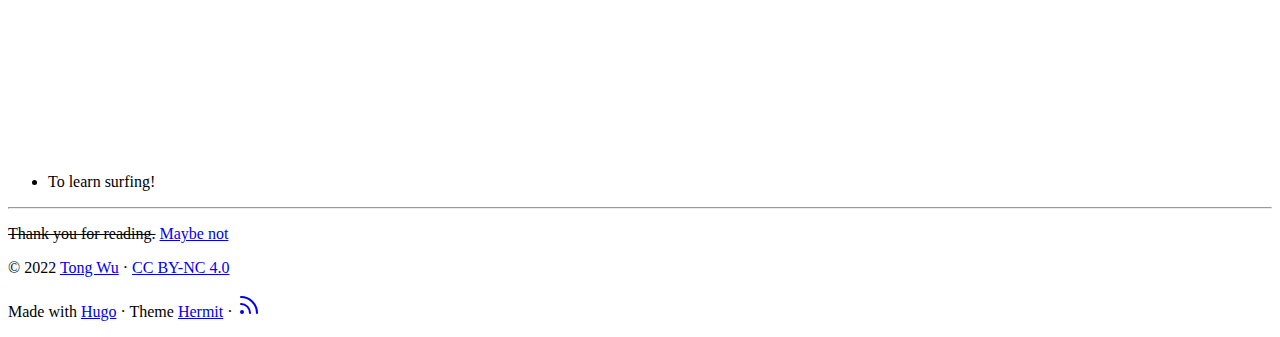
==== commit 9456ab73: "Update" ====
--- a/me/index.html
+++ b/me/index.html
@@ -12,7 +12,7 @@
 If you are curious, this website is where I sometimes post my thoughts or ideas that I would like to share publicly. My posts could be found in this page .
 Instead of pasting my résumé here, I would like to list the things I like, in lexicographical order, so that you can freely compose my portrait in your head."><meta itemprop="datePublished" content="2019-10-23T02:19:09-07:00" />
 <meta itemprop="dateModified" content="2019-10-23T02:19:09-07:00" />
-<meta itemprop="wordCount" content="261">
+<meta itemprop="wordCount" content="263">
 <meta itemprop="keywords" content="" /><meta property="og:title" content="Hi there" />
 <meta property="og:description" content="My name is Tong Wu, a Software Engineer living in Bay Area, CA.
 If you are curious, this website is where I sometimes post my thoughts or ideas that I would like to share publicly. My posts could be found in this page .
@@ -85,6 +85,7 @@
 <li><em>Better Call Saul</em></li>
 <li><em>Breaking Bad</em></li>
 <li><em>Courage to be Disliked</em> by Ichiro Kishimi, Fumitake Koga, et al.</li>
+<li>Doing dishes</li>
 <li>Elecom Fittio</li>
 <li>Every single Miyazaki movies, especially <em>Spirited Away</em></li>
 <li><em>Feeling Good</em> by David D. Burns</li>
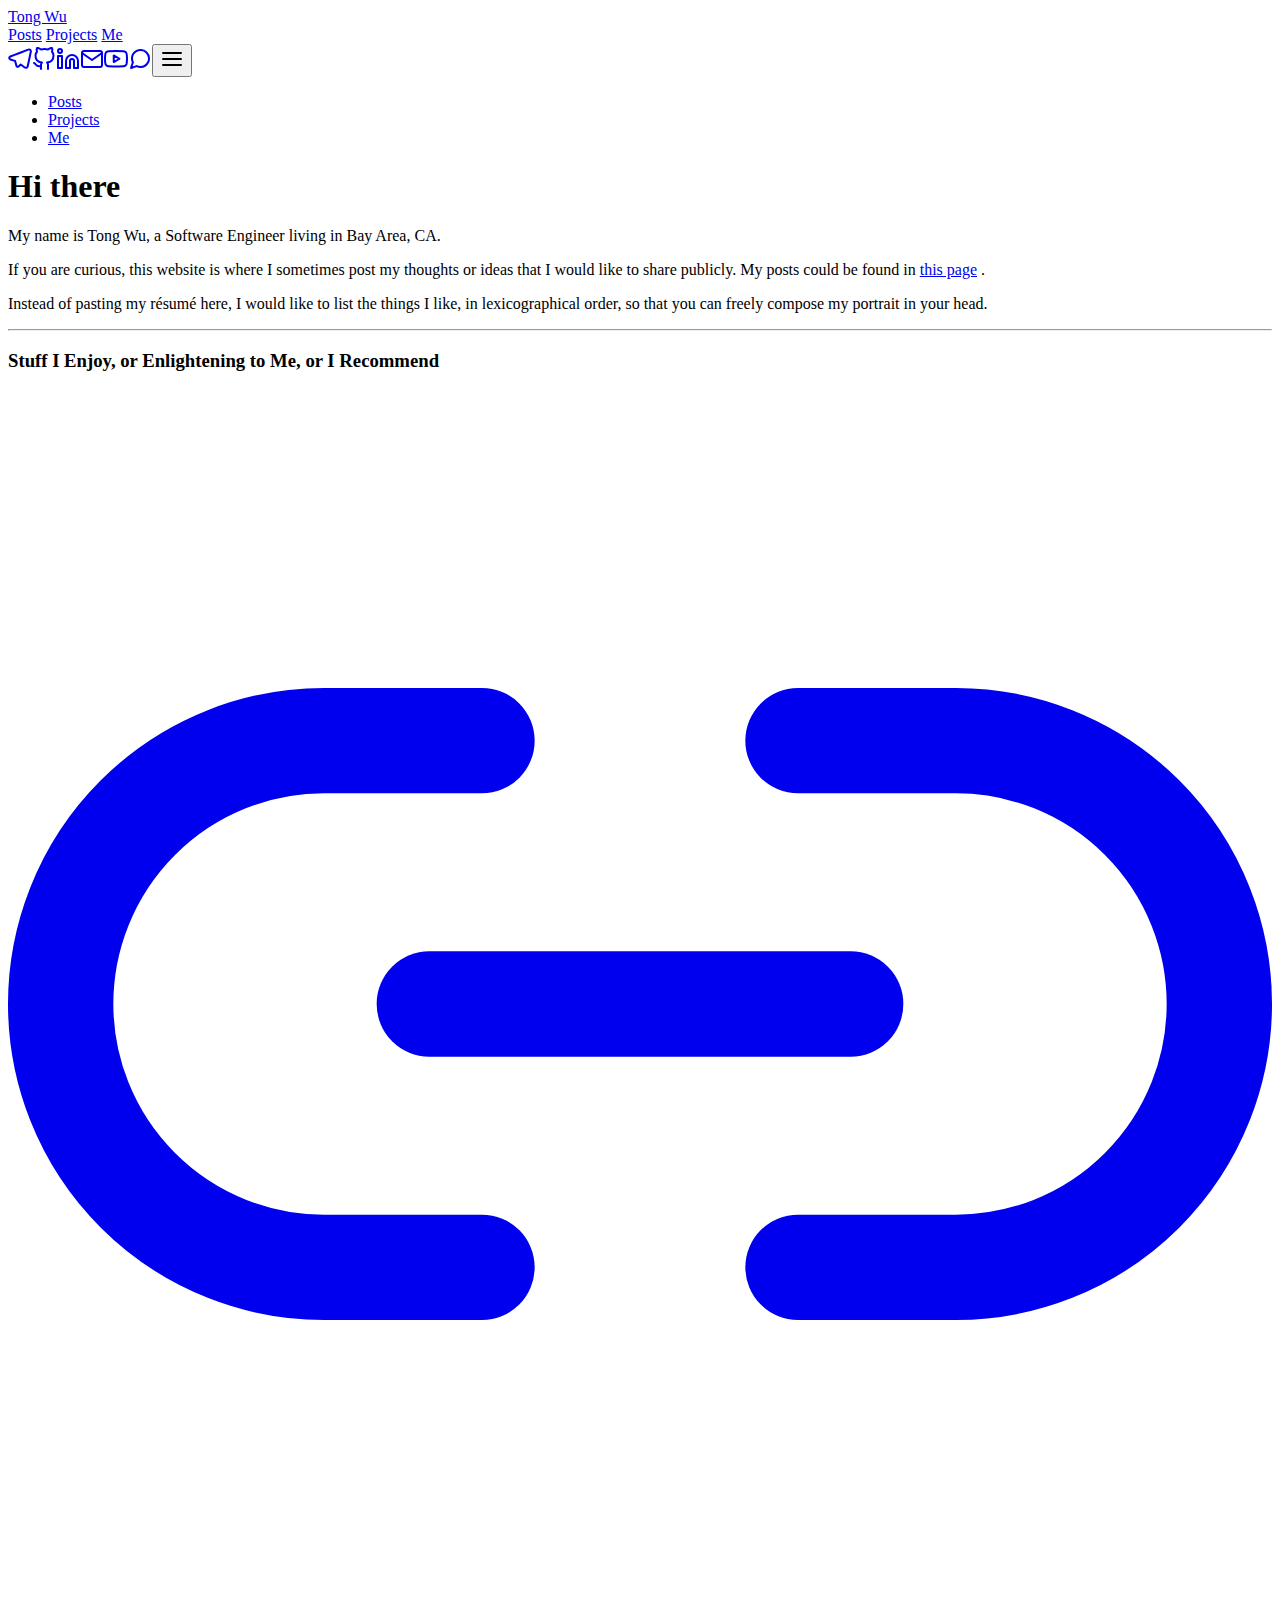
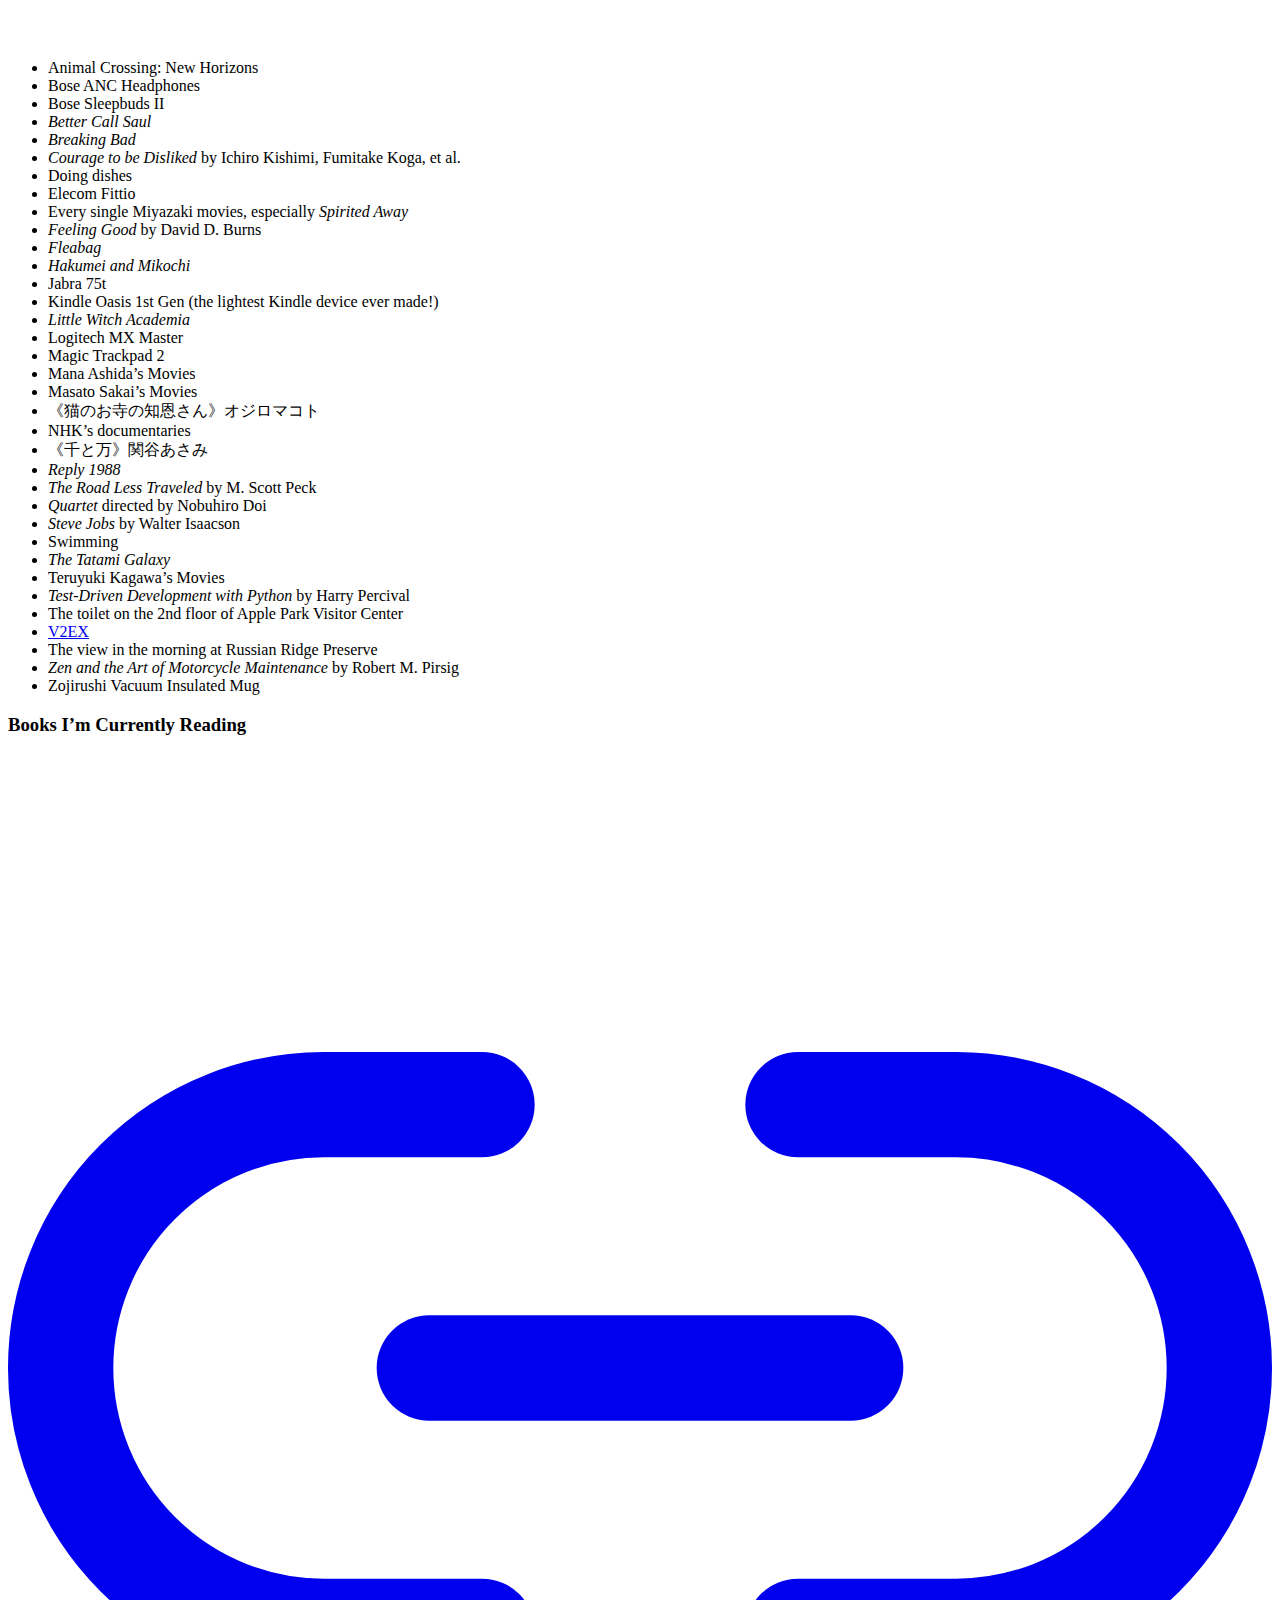
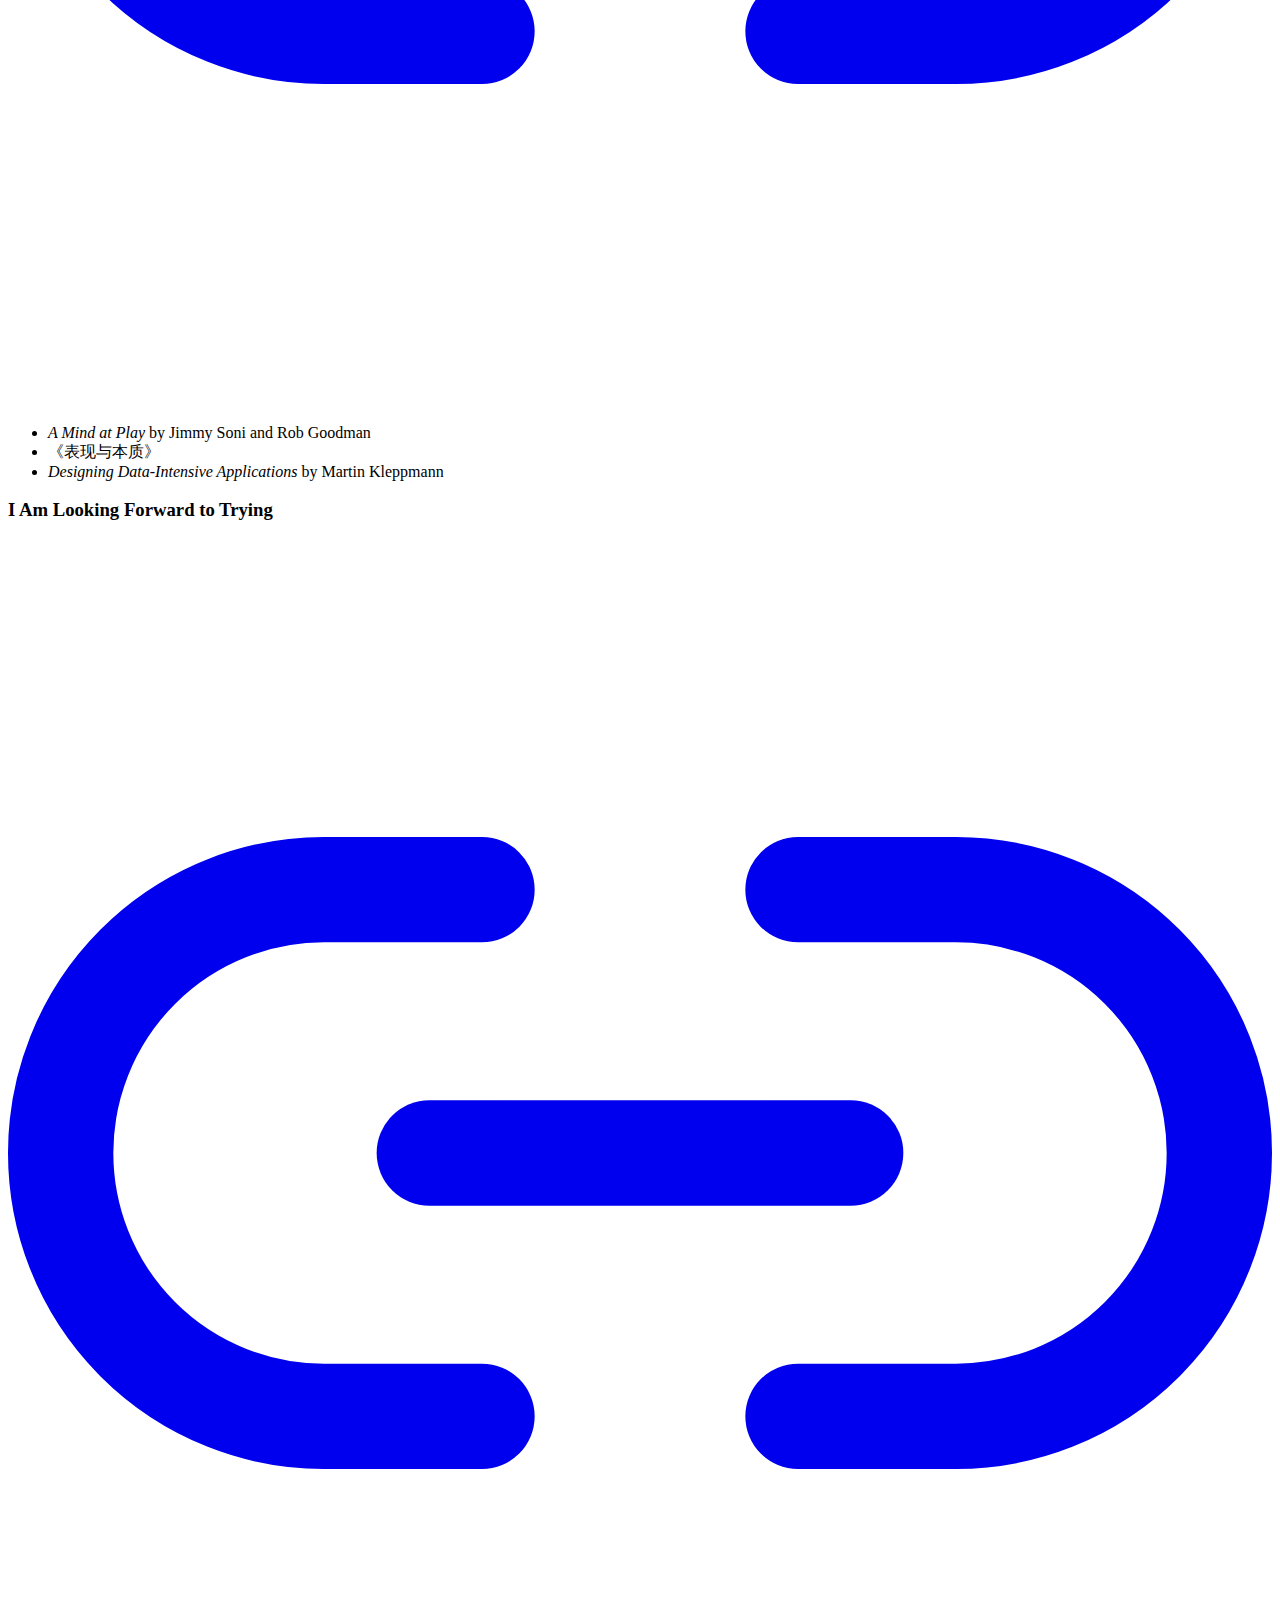
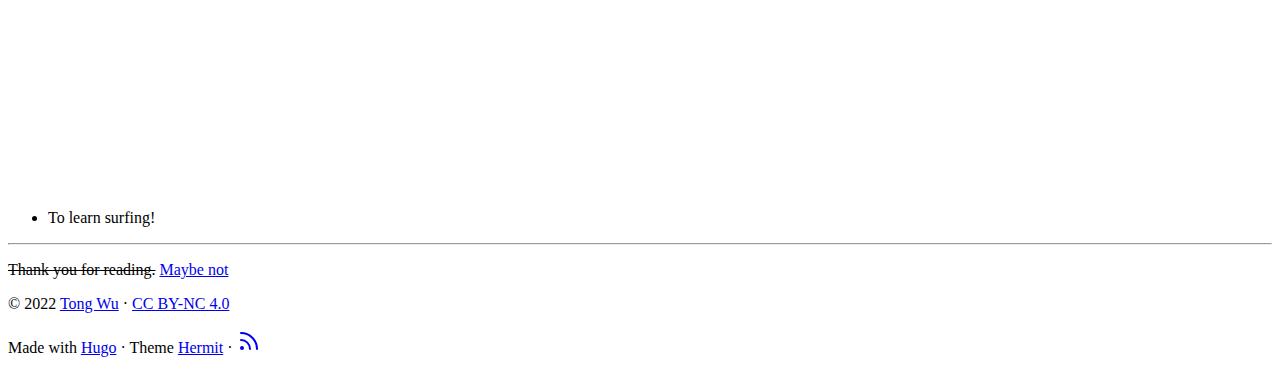
==== commit 606f3ab4: "Update" ====
--- a/me/index.html
+++ b/me/index.html
@@ -12,7 +12,7 @@
 If you are curious, this website is where I sometimes post my thoughts or ideas that I would like to share publicly. My posts could be found in this page .
 Instead of pasting my résumé here, I would like to list the things I like, in lexicographical order, so that you can freely compose my portrait in your head."><meta itemprop="datePublished" content="2019-10-23T02:19:09-07:00" />
 <meta itemprop="dateModified" content="2019-10-23T02:19:09-07:00" />
-<meta itemprop="wordCount" content="263">
+<meta itemprop="wordCount" content="267">
 <meta itemprop="keywords" content="" /><meta property="og:title" content="Hi there" />
 <meta property="og:description" content="My name is Tong Wu, a Software Engineer living in Bay Area, CA.
 If you are curious, this website is where I sometimes post my thoughts or ideas that I would like to share publicly. My posts could be found in this page .
@@ -82,6 +82,7 @@
 <ul>
 <li>Animal Crossing: New Horizons</li>
 <li>Bose ANC Headphones</li>
+<li>Bose Sleepbuds II</li>
 <li><em>Better Call Saul</em></li>
 <li><em>Breaking Bad</em></li>
 <li><em>Courage to be Disliked</em> by Ichiro Kishimi, Fumitake Koga, et al.</li>
@@ -89,6 +90,7 @@
 <li>Elecom Fittio</li>
 <li>Every single Miyazaki movies, especially <em>Spirited Away</em></li>
 <li><em>Feeling Good</em> by David D. Burns</li>
+<li><em>Fleabag</em></li>
 <li><em>Hakumei and Mikochi</em></li>
 <li>Jabra 75t</li>
 <li>Kindle Oasis 1st Gen (the lightest Kindle device ever made!)</li>
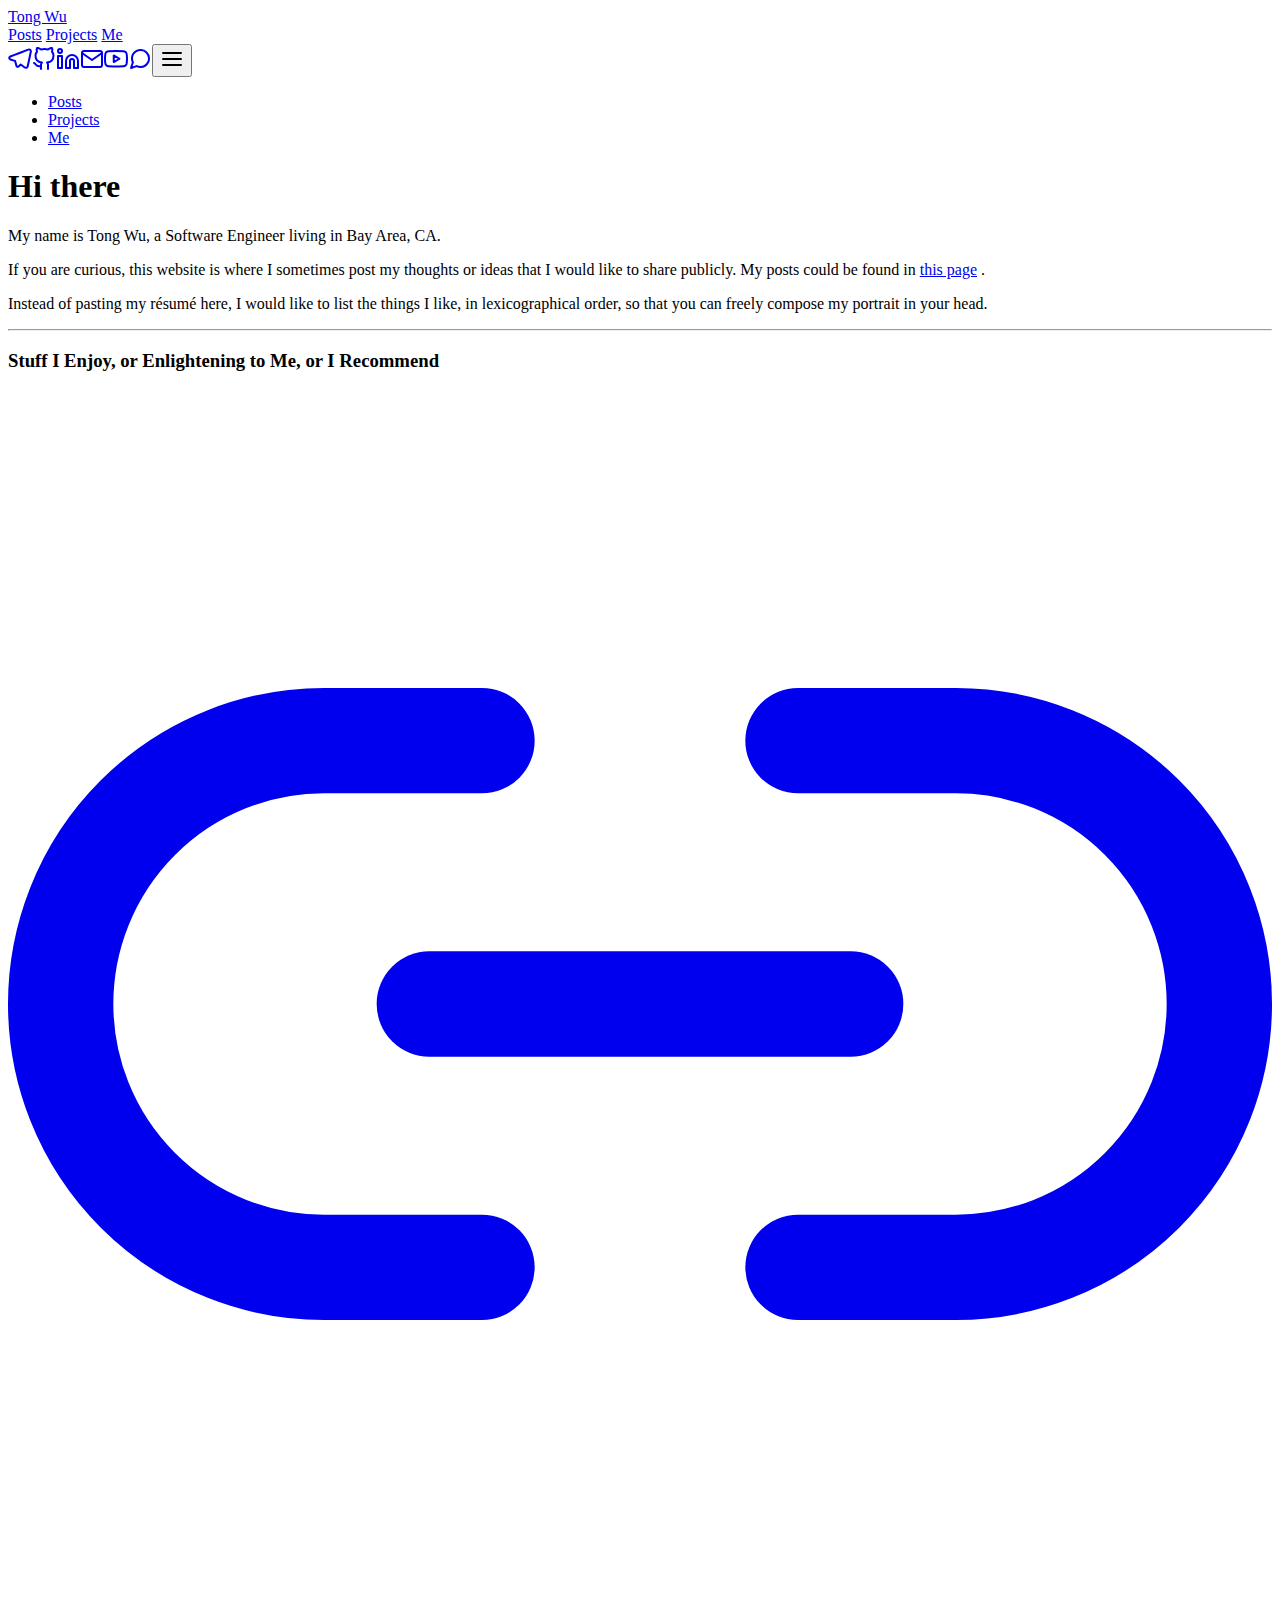
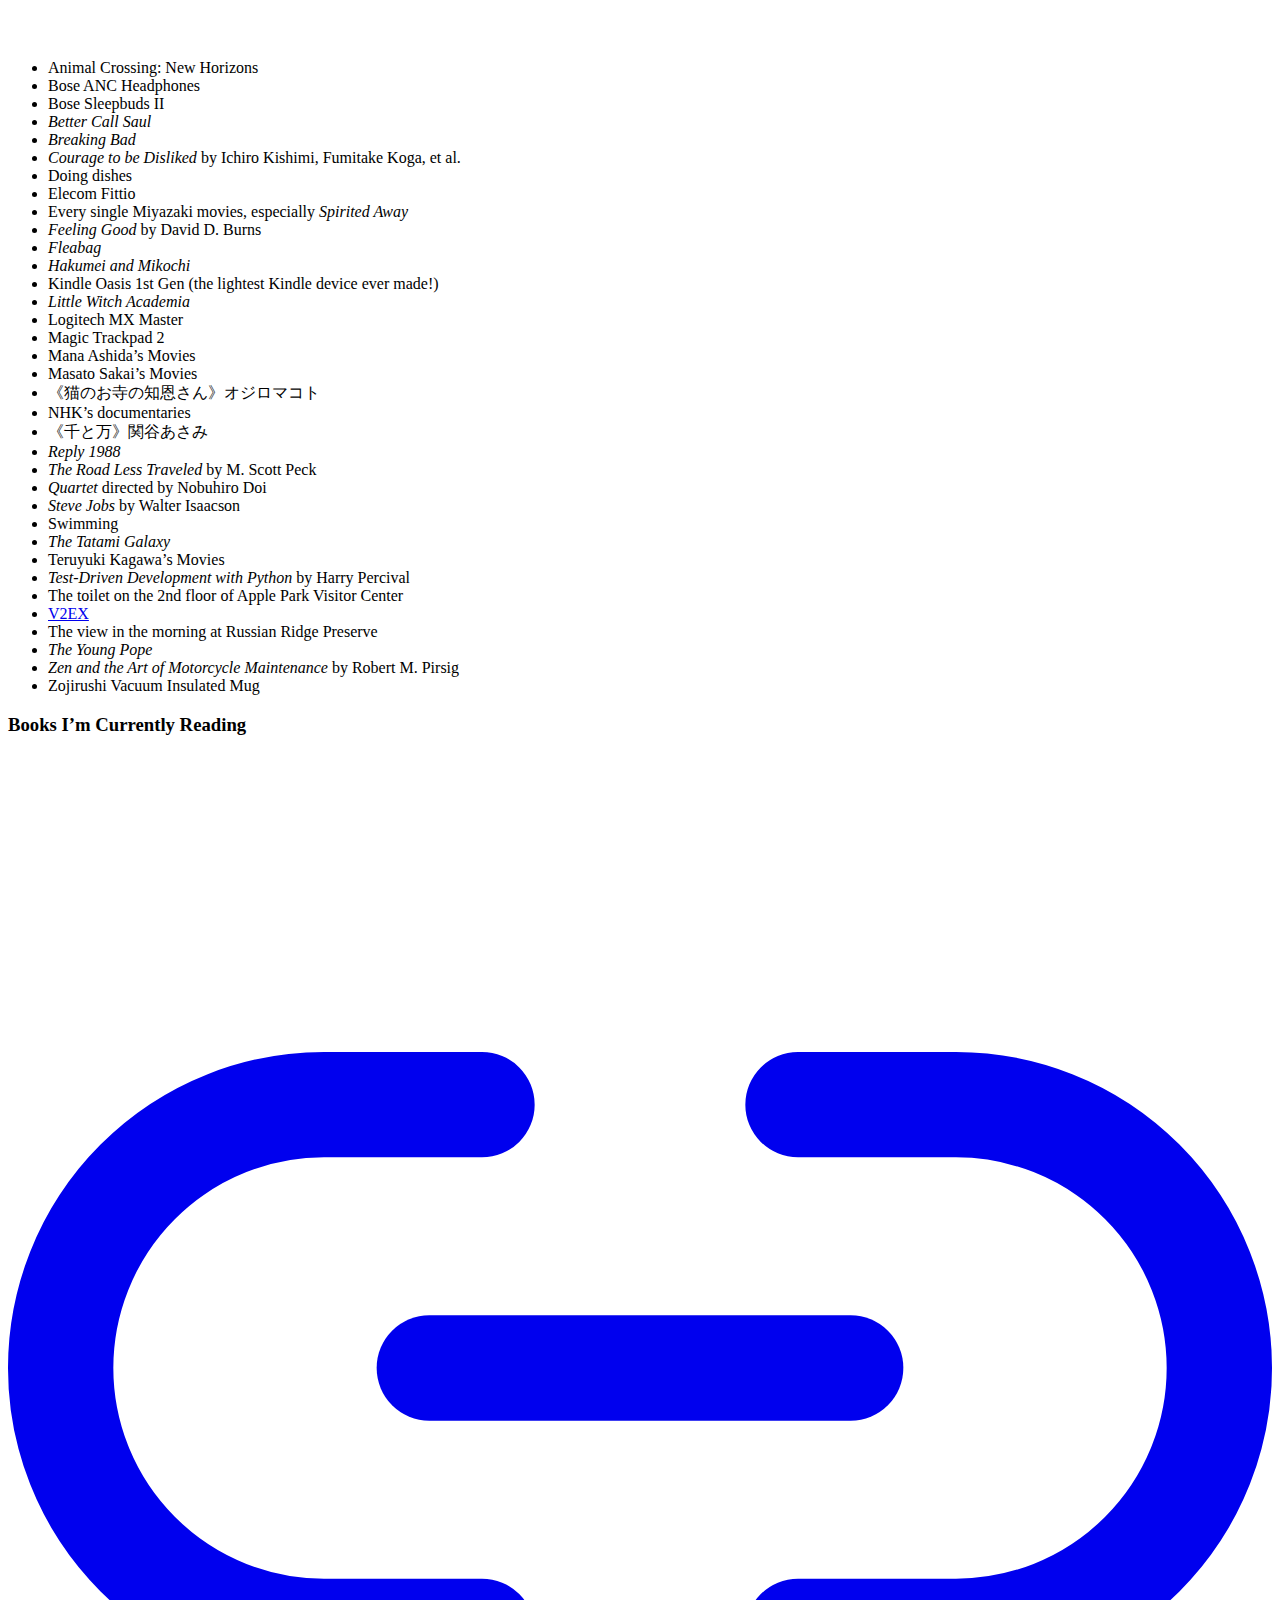
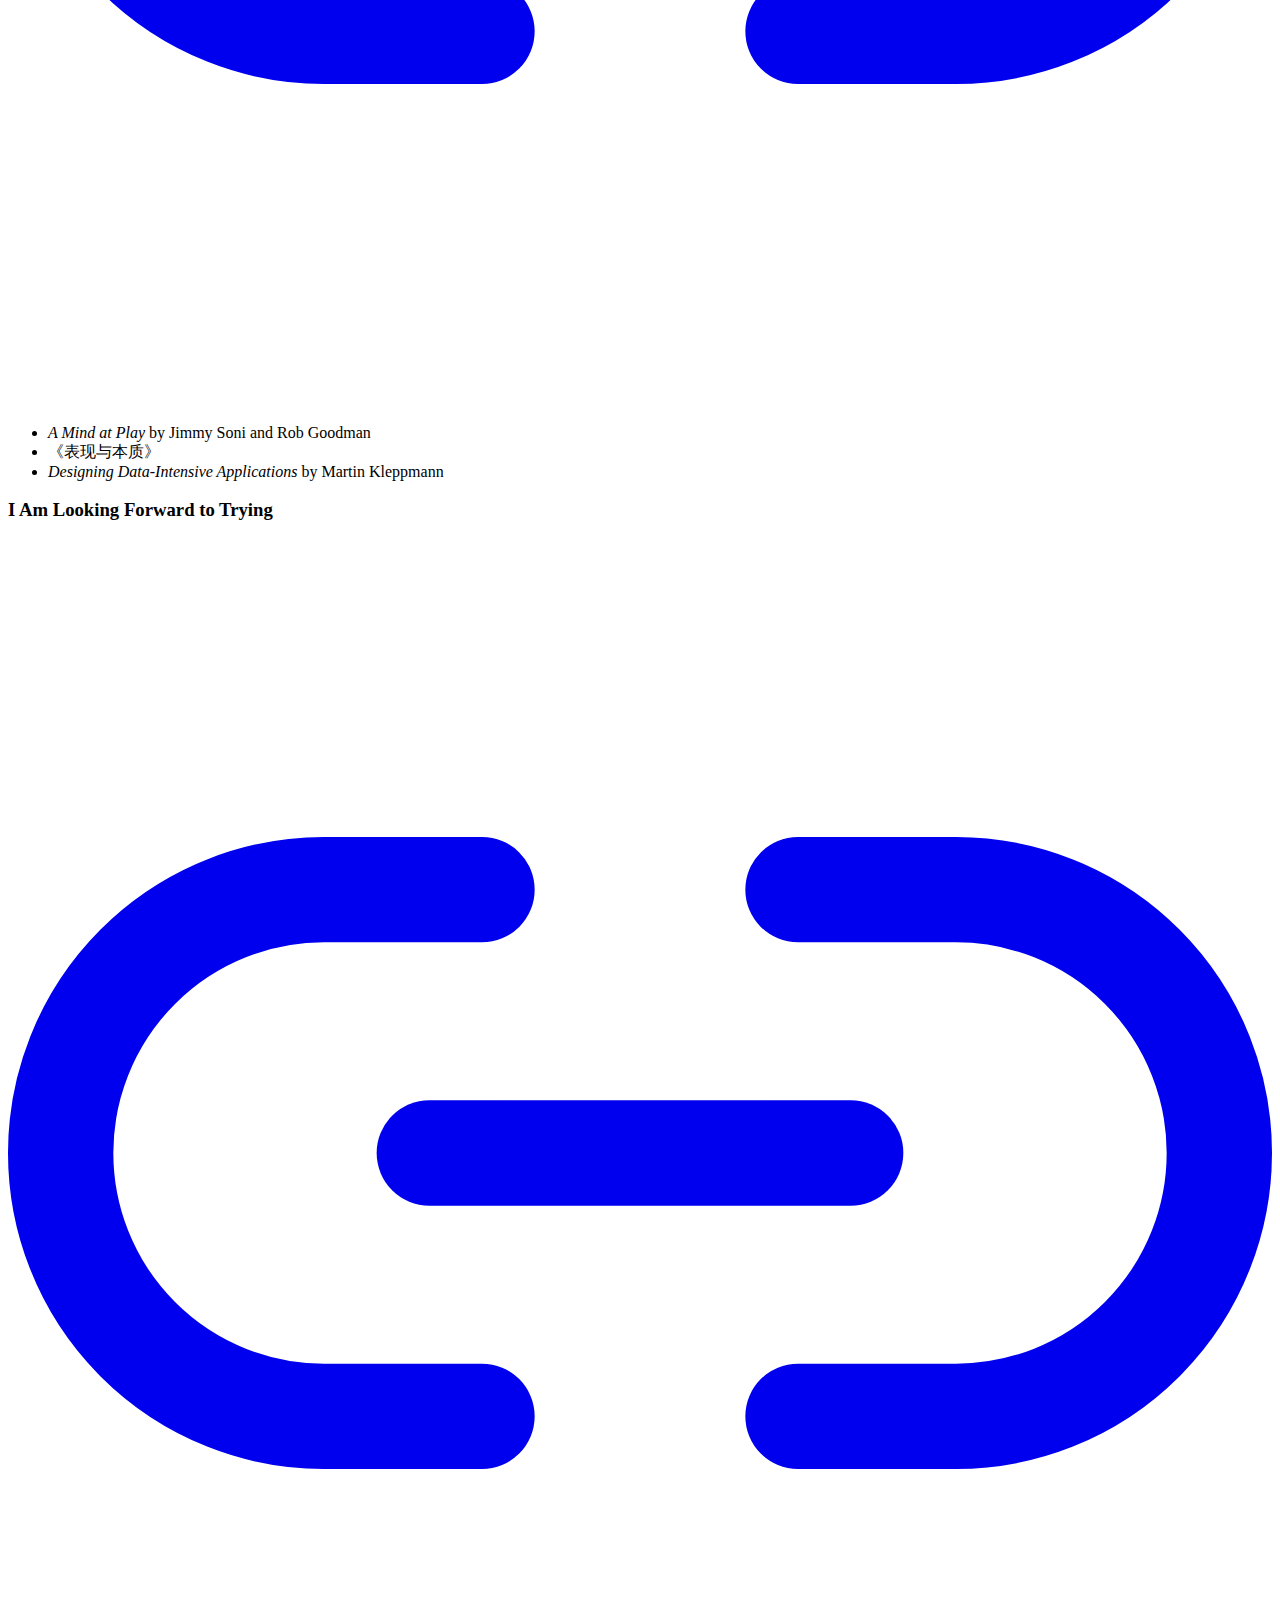
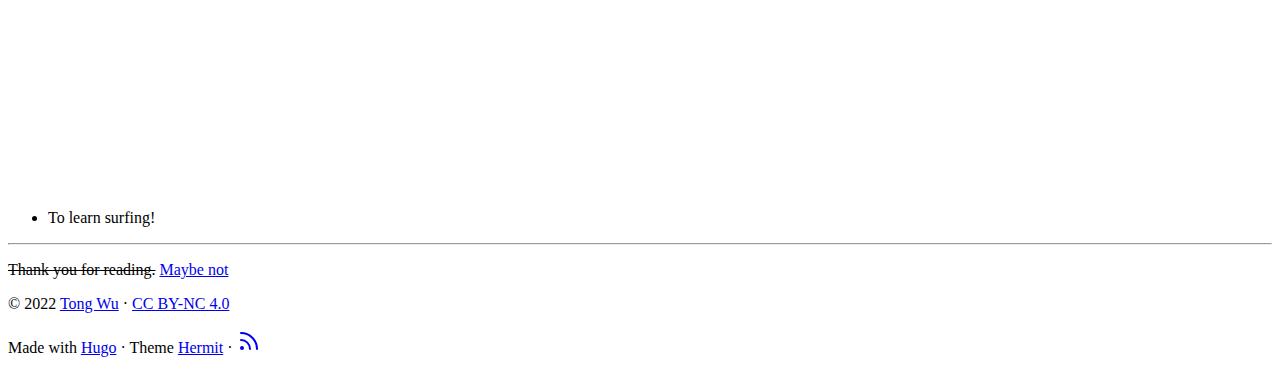
==== commit 524deb80: "update" ====
--- a/me/index.html
+++ b/me/index.html
@@ -1,84 +1,72 @@
-<!DOCTYPE html>
-<html lang="en-us">
-
+<!doctype html><html lang=en-us>
 <head>
-	<meta charset="UTF-8">
-	<meta name="viewport" content="width=device-width, initial-scale=1.0">
-	<meta http-equiv="X-UA-Compatible" content="ie=edge">
-	<meta name="theme-color" content="#35363a">
-	<meta name="msapplication-TileColor" content="#35363a">
-<meta itemprop="name" content="Hi there">
-<meta itemprop="description" content="My name is Tong Wu, a Software Engineer living in Bay Area, CA.
+<meta charset=utf-8>
+<meta name=viewport content="width=device-width,initial-scale=1">
+<meta http-equiv=x-ua-compatible content="ie=edge">
+<meta name=theme-color content="#35363a">
+<meta name=msapplication-TileColor content="#35363a">
+<meta itemprop=name content="Hi there">
+<meta itemprop=description content="My name is Tong Wu, a Software Engineer living in Bay Area, CA.
 If you are curious, this website is where I sometimes post my thoughts or ideas that I would like to share publicly. My posts could be found in this page .
-Instead of pasting my résumé here, I would like to list the things I like, in lexicographical order, so that you can freely compose my portrait in your head."><meta itemprop="datePublished" content="2019-10-23T02:19:09-07:00" />
-<meta itemprop="dateModified" content="2019-10-23T02:19:09-07:00" />
-<meta itemprop="wordCount" content="267">
-<meta itemprop="keywords" content="" /><meta property="og:title" content="Hi there" />
+Instead of pasting my résumé here, I would like to list the things I like, in lexicographical order, so that you can freely compose my portrait in your head."><meta itemprop=datePublished content="2019-10-23T02:19:09-07:00">
+<meta itemprop=dateModified content="2019-10-23T02:19:09-07:00">
+<meta itemprop=wordCount content="268">
+<meta itemprop=keywords content><meta property="og:title" content="Hi there">
 <meta property="og:description" content="My name is Tong Wu, a Software Engineer living in Bay Area, CA.
 If you are curious, this website is where I sometimes post my thoughts or ideas that I would like to share publicly. My posts could be found in this page .
-Instead of pasting my résumé here, I would like to list the things I like, in lexicographical order, so that you can freely compose my portrait in your head." />
-<meta property="og:type" content="article" />
-<meta property="og:url" content="https://dccxi.com/me/" /><meta property="article:section" content="" />
-<meta property="article:published_time" content="2019-10-23T02:19:09-07:00" />
-<meta property="article:modified_time" content="2019-10-23T02:19:09-07:00" />
-
-<meta name="twitter:card" content="summary"/>
-<meta name="twitter:title" content="Hi there"/>
-<meta name="twitter:description" content="My name is Tong Wu, a Software Engineer living in Bay Area, CA.
+Instead of pasting my résumé here, I would like to list the things I like, in lexicographical order, so that you can freely compose my portrait in your head.">
+<meta property="og:type" content="article">
+<meta property="og:url" content="https://dccxi.com/me/"><meta property="article:section" content>
+<meta property="article:published_time" content="2019-10-23T02:19:09-07:00">
+<meta property="article:modified_time" content="2019-10-23T02:19:09-07:00">
+<meta name=twitter:card content="summary">
+<meta name=twitter:title content="Hi there">
+<meta name=twitter:description content="My name is Tong Wu, a Software Engineer living in Bay Area, CA.
 If you are curious, this website is where I sometimes post my thoughts or ideas that I would like to share publicly. My posts could be found in this page .
-Instead of pasting my résumé here, I would like to list the things I like, in lexicographical order, so that you can freely compose my portrait in your head."/>
-
-	<link rel="apple-touch-icon" sizes="180x180" href="/apple-touch-icon.png">
-	<link rel="icon" type="image/png" sizes="32x32" href="/favicon-32x32.png">
-	<link rel="icon" type="image/png" sizes="16x16" href="/favicon-16x16.png">
-	<link rel="manifest" href="/site.webmanifest">
-	<link rel="mask-icon" href="/safari-pinned-tab.svg" color="">
-	<link rel="shortcut icon" href="/favicon.ico">
-
-	<title>Hi there</title>
-	<link rel="stylesheet" href="https://dccxi.com/css/style.min.28af16d3bc817b639f2642cbcf587b5a3377aab44b32c1151b2658fdb713b0d7.css" integrity="sha256-KK8W07yBe2OfJkLLz1h7WjN3qrRLMsEVGyZY/bcTsNc=" crossorigin="anonymous">
-	
+Instead of pasting my résumé here, I would like to list the things I like, in lexicographical order, so that you can freely compose my portrait in your head.">
+<link rel=apple-touch-icon sizes=180x180 href=/apple-touch-icon.png>
+<link rel=icon type=image/png sizes=32x32 href=/favicon-32x32.png>
+<link rel=icon type=image/png sizes=16x16 href=/favicon-16x16.png>
+<link rel=manifest href=/site.webmanifest>
+<link rel=mask-icon href=/safari-pinned-tab.svg color>
+<link rel="shortcut icon" href=/favicon.ico>
+<title>Hi there</title>
+<link rel=stylesheet href=https://dccxi.com/css/style.min.28af16d3bc817b639f2642cbcf587b5a3377aab44b32c1151b2658fdb713b0d7.css integrity="sha256-KK8W07yBe2OfJkLLz1h7WjN3qrRLMsEVGyZY/bcTsNc=" crossorigin=anonymous>
 </head>
-
-<body id="page">
-	
-	<header id="site-header" class="animated slideInUp">
-		<div class="hdr-wrapper section-inner">
-			<div class="hdr-left">
-				<div class="site-branding">
-					<a href="https://dccxi.com">Tong Wu</a>
-				</div>
-				<nav class="site-nav hide-in-mobile">
-					
-				<a href="https://dccxi.com/posts/">Posts</a>
-				<a href="https://dccxi.com/projects/">Projects</a>
-				<a href="https://dccxi.com/me/">Me</a>
-
-				</nav>
-			</div>
-			<div class="hdr-right hdr-icons">
-				<span class="hdr-social hide-in-mobile"><a href="https://telegram.me/dccxi" target="_blank" rel="noopener me" title="Telegram"><svg xmlns="http://www.w3.org/2000/svg" class="feather" width="24" height="24" viewBox="0 0 24 24" fill="none" stroke="currentColor" stroke-width="2" stroke-linecap="round" stroke-linejoin="round"><path d="M21.198 2.433a2.242 2.242 0 0 0-1.022.215l-8.609 3.33c-2.068.8-4.133 1.598-5.724 2.21a405.15 405.15 0 0 1-2.849 1.09c-.42.147-.99.332-1.473.901-.728.968.193 1.798.919 2.286 1.61.516 3.275 1.009 4.654 1.472.509 1.793.997 3.592 1.48 5.388.16.36.506.494.864.498l-.002.018s.281.028.555-.038a2.1 2.1 0 0 0 .933-.517c.345-.324 1.28-1.244 1.811-1.764l3.999 2.952.032.018s.442.311 1.09.355c.324.022.75-.04 1.116-.308.37-.27.613-.702.728-1.196.342-1.492 2.61-12.285 2.997-14.072l-.01.042c.27-1.006.17-1.928-.455-2.474a1.654 1.654 0 0 0-1.034-.407z"/></svg></a><a href="https://github.com/dccxi" target="_blank" rel="noopener me" title="Github"><svg xmlns="http://www.w3.org/2000/svg" class="feather" width="24" height="24" viewBox="0 0 24 24" fill="none" stroke="currentColor" stroke-width="2" stroke-linecap="round" stroke-linejoin="round"><path d="M9 19c-5 1.5-5-2.5-7-3m14 6v-3.87a3.37 3.37 0 0 0-.94-2.61c3.14-.35 6.44-1.54 6.44-7A5.44 5.44 0 0 0 20 4.77 5.07 5.07 0 0 0 19.91 1S18.73.65 16 2.48a13.38 13.38 0 0 0-7 0C6.27.65 5.09 1 5.09 1A5.07 5.07 0 0 0 5 4.77a5.44 5.44 0 0 0-1.5 3.78c0 5.42 3.3 6.61 6.44 7A3.37 3.37 0 0 0 9 18.13V22"></path></svg></a><a href="https://www.linkedin.com/in/wu-tong/" target="_blank" rel="noopener me" title="Linkedin"><svg xmlns="http://www.w3.org/2000/svg" class="feather" width="24" height="24" viewBox="0 0 24 24" fill="none" stroke="currentColor" stroke-width="2" stroke-linecap="round" stroke-linejoin="round"><path d="M16 8a6 6 0 0 1 6 6v7h-4v-7a2 2 0 0 0-2-2 2 2 0 0 0-2 2v7h-4v-7a6 6 0 0 1 6-6z"></path><rect x="2" y="9" width="4" height="12"></rect><circle cx="4" cy="4" r="2"></circle></svg></a><a href="mailto:tongwu@live.com" target="_blank" rel="noopener me" title="Email"><svg xmlns="http://www.w3.org/2000/svg" class="feather" width="24" height="24" viewBox="0 0 24 24" fill="none" stroke="currentColor" stroke-width="2" stroke-linecap="round" stroke-linejoin="round"><path d="M4 4h16c1.1 0 2 .9 2 2v12c0 1.1-.9 2-2 2H4c-1.1 0-2-.9-2-2V6c0-1.1.9-2 2-2z"></path><polyline points="22,6 12,13 2,6"></polyline></svg></a><a href="https://www.youtube.com/channel/UC5eoSLuTWm8zJD-q1d3-Bww/" target="_blank" rel="noopener me" title="Youtube"><svg xmlns="http://www.w3.org/2000/svg" class="feather" width="24" height="24" viewBox="0 0 24 24" fill="none" stroke="currentColor" stroke-width="2" stroke-linecap="round" stroke-linejoin="round"><path d="M22.54 6.42a2.78 2.78 0 0 0-1.94-2C18.88 4 12 4 12 4s-6.88 0-8.6.46a2.78 2.78 0 0 0-1.94 2A29 29 0 0 0 1 11.75a29 29 0 0 0 .46 5.33A2.78 2.78 0 0 0 3.4 19c1.72.46 8.6.46 8.6.46s6.88 0 8.6-.46a2.78 2.78 0 0 0 1.94-2 29 29 0 0 0 .46-5.25 29 29 0 0 0-.46-5.33z"></path><polygon points="9.75 15.02 15.5 11.75 9.75 8.48 9.75 15.02"></polygon></svg></a><a href="https://user-images.githubusercontent.com/7568396/94640657-2559f580-0294-11eb-943f-df847b30d61b.png" target="_blank" rel="noopener me" title="Wechat"><svg xmlns="http://www.w3.org/2000/svg" class="feather feather-message-circle" width="24" height="24" viewBox="0 0 24 24" fill="none" stroke="currentColor" stroke-width="2" stroke-linecap="round" stroke-linejoin="round"><path d="M21 11.5a8.38 8.38 0 0 1-.9 3.8 8.5 8.5 0 0 1-7.6 4.7 8.38 8.38 0 0 1-3.8-.9L3 21l1.9-5.7a8.38 8.38 0 0 1-.9-3.8 8.5 8.5 0 0 1 4.7-7.6 8.38 8.38 0 0 1 3.8-.9h.5a8.48 8.48 0 0 1 8 8v.5z"></path></svg></a></span><button id="menu-btn" class="hdr-btn" title="Menu"><svg xmlns="http://www.w3.org/2000/svg" width="24" height="24" viewBox="0 0 24 24" fill="none" stroke="currentColor" stroke-width="2" stroke-linecap="round" stroke-linejoin="round" class="feather feather-menu"><line x1="3" y1="12" x2="21" y2="12"></line><line x1="3" y1="6" x2="21" y2="6"></line><line x1="3" y1="18" x2="21" y2="18"></line></svg></button>
-			</div>
-		</div>
-	</header>
-	<div id="mobile-menu" class="animated fast">
-		<ul>
-			<li><a href="https://dccxi.com/posts/">Posts</a></li>
-			<li><a href="https://dccxi.com/projects/">Projects</a></li>
-			<li><a href="https://dccxi.com/me/">Me</a></li>
-		</ul>
-	</div>
-
-
-	<main class="site-main section-inner thin animated fadeIn faster">
-		<h1>Hi there</h1>
-		<div class="content">
-			<p>My name is Tong Wu, a Software Engineer living in Bay Area, CA.</p>
-<p>If you are curious, this website is where I sometimes post my thoughts or ideas that I would like to share publicly. My posts could be found in <a href="/posts/">this page</a>
+<body id=page>
+<header id=site-header class="animated slideInUp">
+<div class="hdr-wrapper section-inner">
+<div class=hdr-left>
+<div class=site-branding>
+<a href=https://dccxi.com>Tong Wu</a>
+</div>
+<nav class="site-nav hide-in-mobile">
+<a href=https://dccxi.com/posts/>Posts</a>
+<a href=https://dccxi.com/projects/>Projects</a>
+<a href=https://dccxi.com/me/>Me</a>
+</nav>
+</div>
+<div class="hdr-right hdr-icons">
+<span class="hdr-social hide-in-mobile"><a href=https://telegram.me/dccxi target=_blank rel="noopener me" title=Telegram><svg xmlns="http://www.w3.org/2000/svg" class="feather" width="24" height="24" viewBox="0 0 24 24" fill="none" stroke="currentcolor" stroke-width="2" stroke-linecap="round" stroke-linejoin="round"><path d="M21.198 2.433a2.242 2.242.0 00-1.022.215l-8.609 3.33c-2.068.8-4.133 1.598-5.724 2.21a405.15 405.15.0 01-2.849 1.09c-.42.147-.99.332-1.473.901-.728.968.193 1.798.919 2.286 1.61.516 3.275 1.009 4.654 1.472.509 1.793.997 3.592 1.48 5.388.16.36.506.494.864.498l-.002.018s.281.028.555-.038a2.1 2.1.0 00.933-.517c.345-.324 1.28-1.244 1.811-1.764l3.999 2.952.032.018s.442.311 1.09.355c.324.022.75-.04 1.116-.308.37-.27.613-.702.728-1.196.342-1.492 2.61-12.285 2.997-14.072l-.01.042c.27-1.006.17-1.928-.455-2.474a1.654 1.654.0 00-1.034-.407z"/></svg></a><a href=https://github.com/dccxi target=_blank rel="noopener me" title=Github><svg xmlns="http://www.w3.org/2000/svg" class="feather" width="24" height="24" viewBox="0 0 24 24" fill="none" stroke="currentcolor" stroke-width="2" stroke-linecap="round" stroke-linejoin="round"><path d="M9 19c-5 1.5-5-2.5-7-3m14 6v-3.87a3.37 3.37.0 00-.94-2.61c3.14-.35 6.44-1.54 6.44-7A5.44 5.44.0 0020 4.77 5.07 5.07.0 0019.91 1S18.73.65 16 2.48a13.38 13.38.0 00-7 0C6.27.65 5.09 1 5.09 1A5.07 5.07.0 005 4.77 5.44 5.44.0 003.5 8.55c0 5.42 3.3 6.61 6.44 7A3.37 3.37.0 009 18.13V22"/></svg></a><a href=https://www.linkedin.com/in/wu-tong/ target=_blank rel="noopener me" title=Linkedin><svg xmlns="http://www.w3.org/2000/svg" class="feather" width="24" height="24" viewBox="0 0 24 24" fill="none" stroke="currentcolor" stroke-width="2" stroke-linecap="round" stroke-linejoin="round"><path d="M16 8a6 6 0 016 6v7h-4v-7a2 2 0 00-2-2 2 2 0 00-2 2v7h-4v-7a6 6 0 016-6z"/><rect x="2" y="9" width="4" height="12"/><circle cx="4" cy="4" r="2"/></svg></a><a href=mailto:tongwu@live.com target=_blank rel="noopener me" title=Email><svg xmlns="http://www.w3.org/2000/svg" class="feather" width="24" height="24" viewBox="0 0 24 24" fill="none" stroke="currentcolor" stroke-width="2" stroke-linecap="round" stroke-linejoin="round"><path d="M4 4h16c1.1.0 2 .9 2 2v12c0 1.1-.9 2-2 2H4c-1.1.0-2-.9-2-2V6c0-1.1.9-2 2-2z"/><polyline points="22,6 12,13 2,6"/></svg></a><a href=https://www.youtube.com/channel/UC5eoSLuTWm8zJD-q1d3-Bww/ target=_blank rel="noopener me" title=Youtube><svg xmlns="http://www.w3.org/2000/svg" class="feather" width="24" height="24" viewBox="0 0 24 24" fill="none" stroke="currentcolor" stroke-width="2" stroke-linecap="round" stroke-linejoin="round"><path d="M22.54 6.42a2.78 2.78.0 00-1.94-2C18.88 4 12 4 12 4s-6.88.0-8.6.46a2.78 2.78.0 00-1.94 2A29 29 0 001 11.75a29 29 0 00.46 5.33A2.78 2.78.0 003.4 19c1.72.46 8.6.46 8.6.46s6.88.0 8.6-.46a2.78 2.78.0 001.94-2 29 29 0 00.46-5.25 29 29 0 00-.46-5.33z"/><polygon points="9.75 15.02 15.5 11.75 9.75 8.48 9.75 15.02"/></svg></a><a href=https://user-images.githubusercontent.com/7568396/94640657-2559f580-0294-11eb-943f-df847b30d61b.png target=_blank rel="noopener me" title=Wechat><svg xmlns="http://www.w3.org/2000/svg" class="feather feather-message-circle" width="24" height="24" viewBox="0 0 24 24" fill="none" stroke="currentcolor" stroke-width="2" stroke-linecap="round" stroke-linejoin="round"><path d="M21 11.5a8.38 8.38.0 01-.9 3.8A8.5 8.5.0 0112.5 20a8.38 8.38.0 01-3.8-.9L3 21l1.9-5.7A8.38 8.38.0 014 11.5a8.5 8.5.0 014.7-7.6 8.38 8.38.0 013.8-.9h.5a8.48 8.48.0 018 8v.5z"/></svg></a></span><button id=menu-btn class=hdr-btn title=Menu><svg xmlns="http://www.w3.org/2000/svg" width="24" height="24" viewBox="0 0 24 24" fill="none" stroke="currentcolor" stroke-width="2" stroke-linecap="round" stroke-linejoin="round" class="feather feather-menu"><line x1="3" y1="12" x2="21" y2="12"/><line x1="3" y1="6" x2="21" y2="6"/><line x1="3" y1="18" x2="21" y2="18"/></svg></button>
+</div>
+</div>
+</header>
+<div id=mobile-menu class="animated fast">
+<ul>
+<li><a href=https://dccxi.com/posts/>Posts</a></li>
+<li><a href=https://dccxi.com/projects/>Projects</a></li>
+<li><a href=https://dccxi.com/me/>Me</a></li>
+</ul>
+</div>
+<main class="site-main section-inner thin animated fadeIn faster">
+<h1>Hi there</h1>
+<div class=content>
+<p>My name is Tong Wu, a Software Engineer living in Bay Area, CA.</p>
+<p>If you are curious, this website is where I sometimes post my thoughts or ideas that I would like to share publicly. My posts could be found in <a href=/posts/>this page</a>
 .</p>
 <p>Instead of pasting my résumé here, I would like to list the things I like, in lexicographical order, so that you can freely compose my portrait in your head.</p>
 <hr>
-<h3 id="stuff-i-enjoy-or-enlightening-to-me-or-i-recommend">Stuff I Enjoy, or Enlightening to Me, or I Recommend<a href="#stuff-i-enjoy-or-enlightening-to-me-or-i-recommend" class="anchor" aria-hidden="true"><svg xmlns="http://www.w3.org/2000/svg" viewBox="0 0 24 24" fill="none" stroke="currentColor" stroke-width="2" stroke-linecap="round" stroke-linejoin="round"><path d="M15 7h3a5 5 0 0 1 5 5 5 5 0 0 1-5 5h-3m-6 0H6a5 5 0 0 1-5-5 5 5 0 0 1 5-5h3"></path><line x1="8" y1="12" x2="16" y2="12"></line></svg></a></h3>
+<h3 id=stuff-i-enjoy-or-enlightening-to-me-or-i-recommend>Stuff I Enjoy, or Enlightening to Me, or I Recommend<a href=#stuff-i-enjoy-or-enlightening-to-me-or-i-recommend class=anchor aria-hidden=true><svg xmlns="http://www.w3.org/2000/svg" viewBox="0 0 24 24" fill="none" stroke="currentcolor" stroke-width="2" stroke-linecap="round" stroke-linejoin="round"><path d="M15 7h3a5 5 0 015 5 5 5 0 01-5 5h-3m-6 0H6a5 5 0 01-5-5 5 5 0 015-5h3"/><line x1="8" y1="12" x2="16" y2="12"/></svg></a></h3>
 <ul>
 <li>Animal Crossing: New Horizons</li>
 <li>Bose ANC Headphones</li>
@@ -92,7 +80,6 @@
 <li><em>Feeling Good</em> by David D. Burns</li>
 <li><em>Fleabag</em></li>
 <li><em>Hakumei and Mikochi</em></li>
-<li>Jabra 75t</li>
 <li>Kindle Oasis 1st Gen (the lightest Kindle device ever made!)</li>
 <li><em>Little Witch Academia</em></li>
 <li>Logitech MX Master</li>
@@ -111,51 +98,35 @@
 <li>Teruyuki Kagawa&rsquo;s Movies</li>
 <li><em>Test-Driven Development with Python</em> by Harry Percival</li>
 <li>The toilet on the 2nd floor of Apple Park Visitor Center</li>
-<li><a href="https://v2ex.com" rel="noreferrer">V2EX</a></li>
+<li><a href=https://v2ex.com rel=noreferrer>V2EX</a></li>
 <li>The view in the morning at Russian Ridge Preserve</li>
+<li><em>The Young Pope</em></li>
 <li><em>Zen and the Art of Motorcycle Maintenance</em> by Robert M. Pirsig</li>
 <li>Zojirushi Vacuum Insulated Mug</li>
 </ul>
-<h3 id="books-im-currently-reading">Books I&rsquo;m Currently Reading<a href="#books-im-currently-reading" class="anchor" aria-hidden="true"><svg xmlns="http://www.w3.org/2000/svg" viewBox="0 0 24 24" fill="none" stroke="currentColor" stroke-width="2" stroke-linecap="round" stroke-linejoin="round"><path d="M15 7h3a5 5 0 0 1 5 5 5 5 0 0 1-5 5h-3m-6 0H6a5 5 0 0 1-5-5 5 5 0 0 1 5-5h3"></path><line x1="8" y1="12" x2="16" y2="12"></line></svg></a></h3>
+<h3 id=books-im-currently-reading>Books I&rsquo;m Currently Reading<a href=#books-im-currently-reading class=anchor aria-hidden=true><svg xmlns="http://www.w3.org/2000/svg" viewBox="0 0 24 24" fill="none" stroke="currentcolor" stroke-width="2" stroke-linecap="round" stroke-linejoin="round"><path d="M15 7h3a5 5 0 015 5 5 5 0 01-5 5h-3m-6 0H6a5 5 0 01-5-5 5 5 0 015-5h3"/><line x1="8" y1="12" x2="16" y2="12"/></svg></a></h3>
 <ul>
 <li><em>A Mind at Play</em> by Jimmy Soni and Rob Goodman</li>
 <li>《表现与本质》</li>
 <li><em>Designing Data-Intensive Applications</em> by Martin Kleppmann</li>
 </ul>
-<h3 id="i-am-looking-forward-to-trying">I Am Looking Forward to Trying<a href="#i-am-looking-forward-to-trying" class="anchor" aria-hidden="true"><svg xmlns="http://www.w3.org/2000/svg" viewBox="0 0 24 24" fill="none" stroke="currentColor" stroke-width="2" stroke-linecap="round" stroke-linejoin="round"><path d="M15 7h3a5 5 0 0 1 5 5 5 5 0 0 1-5 5h-3m-6 0H6a5 5 0 0 1-5-5 5 5 0 0 1 5-5h3"></path><line x1="8" y1="12" x2="16" y2="12"></line></svg></a></h3>
+<h3 id=i-am-looking-forward-to-trying>I Am Looking Forward to Trying<a href=#i-am-looking-forward-to-trying class=anchor aria-hidden=true><svg xmlns="http://www.w3.org/2000/svg" viewBox="0 0 24 24" fill="none" stroke="currentcolor" stroke-width="2" stroke-linecap="round" stroke-linejoin="round"><path d="M15 7h3a5 5 0 015 5 5 5 0 01-5 5h-3m-6 0H6a5 5 0 01-5-5 5 5 0 015-5h3"/><line x1="8" y1="12" x2="16" y2="12"/></svg></a></h3>
 <ul>
 <li>To learn surfing!</li>
 </ul>
 <hr>
-<p><del>Thank you for reading.</del> <a href="https://medium.com/@Caroline_Marie/stop-saying-thank-you-for-reading-96f34dbf5c34" target="_blank">Maybe not</a>
+<p><del>Thank you for reading.</del> <a href=https://medium.com/@Caroline_Marie/stop-saying-thank-you-for-reading-96f34dbf5c34 target=_blank>Maybe not</a>
 </p>
-
-		</div>
-	</main>
-
-	<footer id="site-footer" class="section-inner thin animated fadeIn faster">
-		<p>&copy; 2022 <a href="https://dccxi.com">Tong Wu</a> &#183; <a href="https://creativecommons.org/licenses/by-nc/4.0/" target="_blank" rel="noopener">CC BY-NC 4.0</a></p>
-		<p>
-			Made with <a href="https://gohugo.io/" target="_blank" rel="noopener">Hugo</a> &#183; Theme <a href="https://github.com/Track3/hermit" target="_blank" rel="noopener">Hermit</a> &#183; <a href="https://dccxi.com/posts/index.xml" target="_blank" title="rss"><svg xmlns="http://www.w3.org/2000/svg" width="24" height="24" viewBox="0 0 24 24" fill="none" stroke="currentColor" stroke-width="2" stroke-linecap="round" stroke-linejoin="round" class="feather feather-rss"><path d="M4 11a9 9 0 0 1 9 9"></path><path d="M4 4a16 16 0 0 1 16 16"></path><circle cx="5" cy="19" r="1"></circle></svg></a>
-		</p>
-	</footer>
-
-
-
-	<script src="https://dccxi.com/js/bundle.min.7d8545daa55d62427355498dd8da13f98ff79a7938ce7d2a5e2ae1ec0de3beb8.js" integrity="sha256-fYVF2qVdYkJzVUmN2NoT+Y/3mnk4zn0qXirh7A3jvrg=" crossorigin="anonymous"></script>
-	
-<script type="application/javascript">
-var doNotTrack = false;
-if (!doNotTrack) {
-	window.ga=window.ga||function(){(ga.q=ga.q||[]).push(arguments)};ga.l=+new Date;
-	ga('create', 'UA-103634952-2', 'auto');
-	
-	ga('send', 'pageview');
-}
-</script>
-<script async src='https://www.google-analytics.com/analytics.js'></script>
-
-
+</div>
+</main>
+<footer id=site-footer class="section-inner thin animated fadeIn faster">
+<p>&copy; 2022 <a href=https://dccxi.com>Tong Wu</a> &#183; <a href=https://creativecommons.org/licenses/by-nc/4.0/ target=_blank rel=noopener>CC BY-NC 4.0</a></p>
+<p>
+Made with <a href=https://gohugo.io/ target=_blank rel=noopener>Hugo</a> &#183; Theme <a href=https://github.com/Track3/hermit target=_blank rel=noopener>Hermit</a> &#183; <a href=https://dccxi.com/posts/index.xml target=_blank title=rss><svg xmlns="http://www.w3.org/2000/svg" width="24" height="24" viewBox="0 0 24 24" fill="none" stroke="currentcolor" stroke-width="2" stroke-linecap="round" stroke-linejoin="round" class="feather feather-rss"><path d="M4 11a9 9 0 019 9"/><path d="M4 4a16 16 0 0116 16"/><circle cx="5" cy="19" r="1"/></svg></a>
+</p>
+</footer>
+<script src=https://dccxi.com/js/bundle.min.7d8545daa55d62427355498dd8da13f98ff79a7938ce7d2a5e2ae1ec0de3beb8.js integrity="sha256-fYVF2qVdYkJzVUmN2NoT+Y/3mnk4zn0qXirh7A3jvrg=" crossorigin=anonymous></script>
+<script type=application/javascript>var doNotTrack=!1;doNotTrack||(window.ga=window.ga||function(){(ga.q=ga.q||[]).push(arguments)},ga.l=+new Date,ga('create','UA-103634952-2','auto'),ga('send','pageview'))</script>
+<script async src=https://www.google-analytics.com/analytics.js></script>
 </body>
-
-</html>
+</html>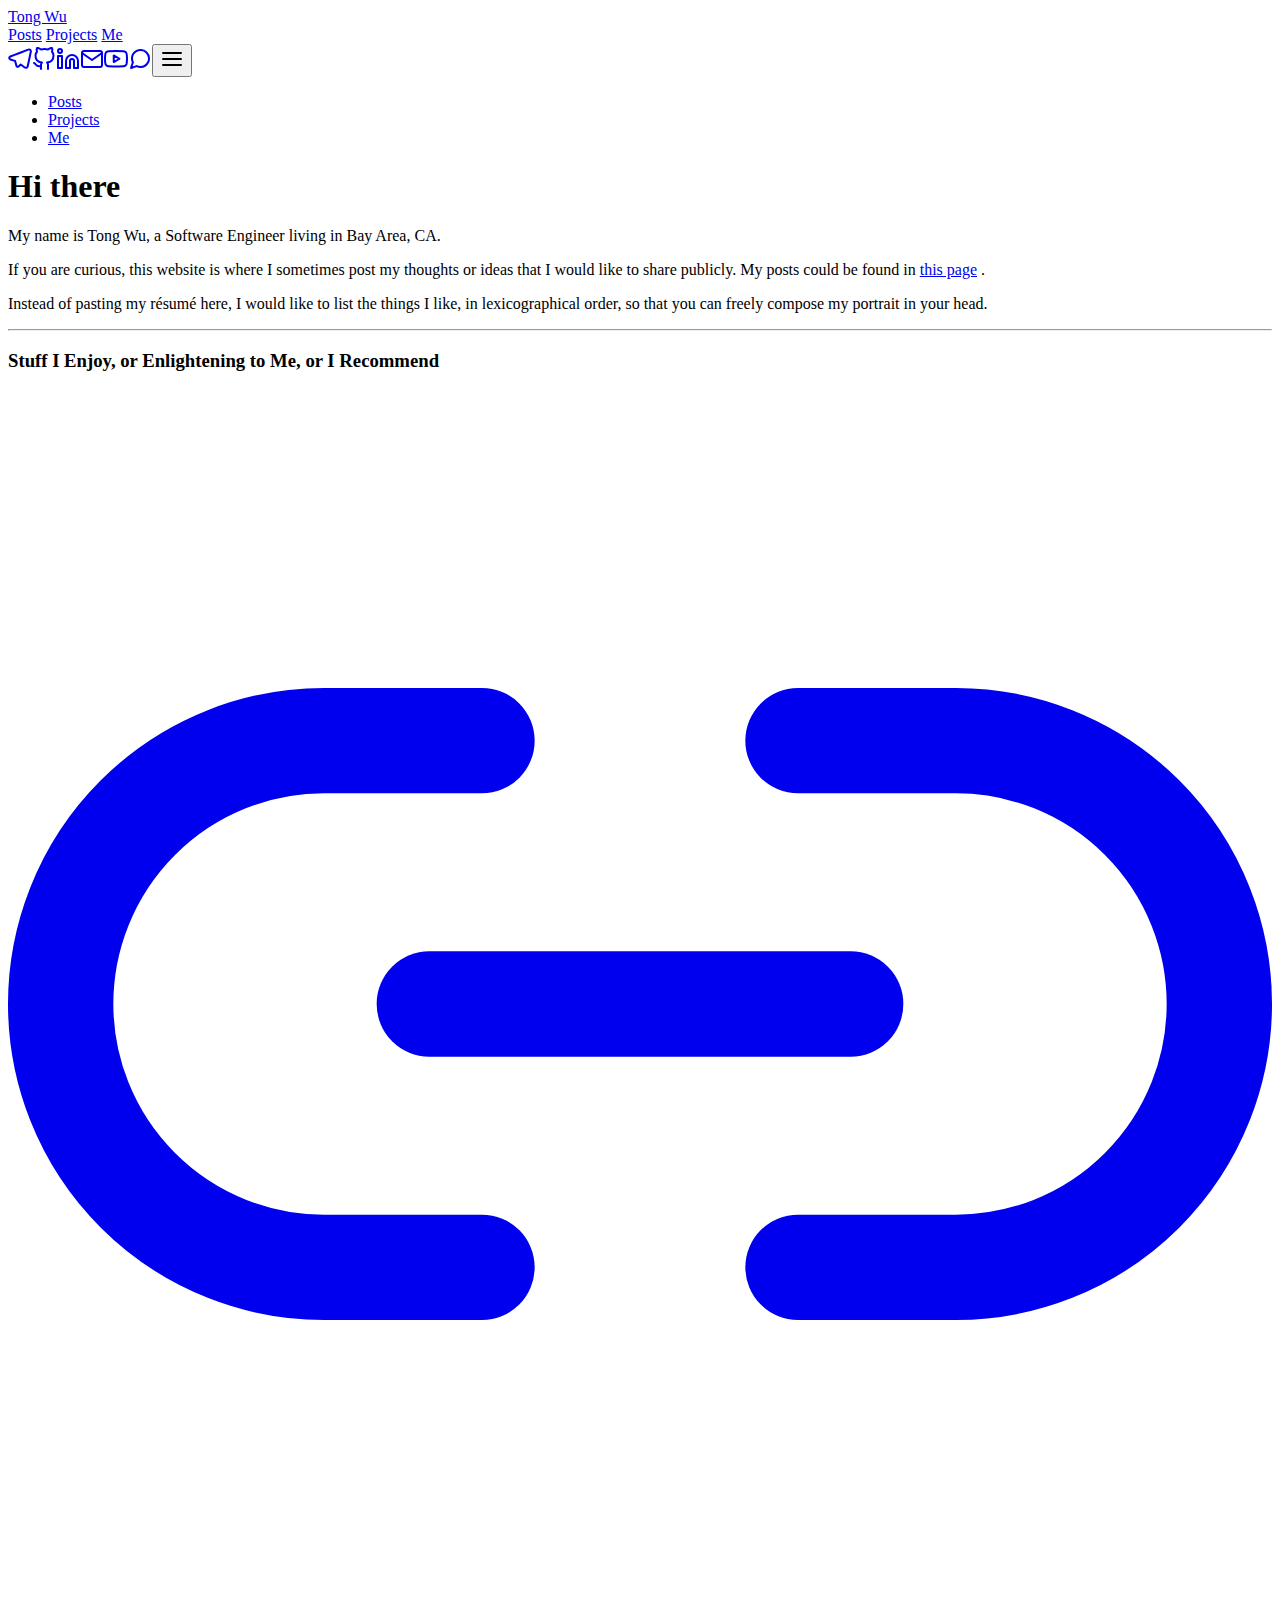
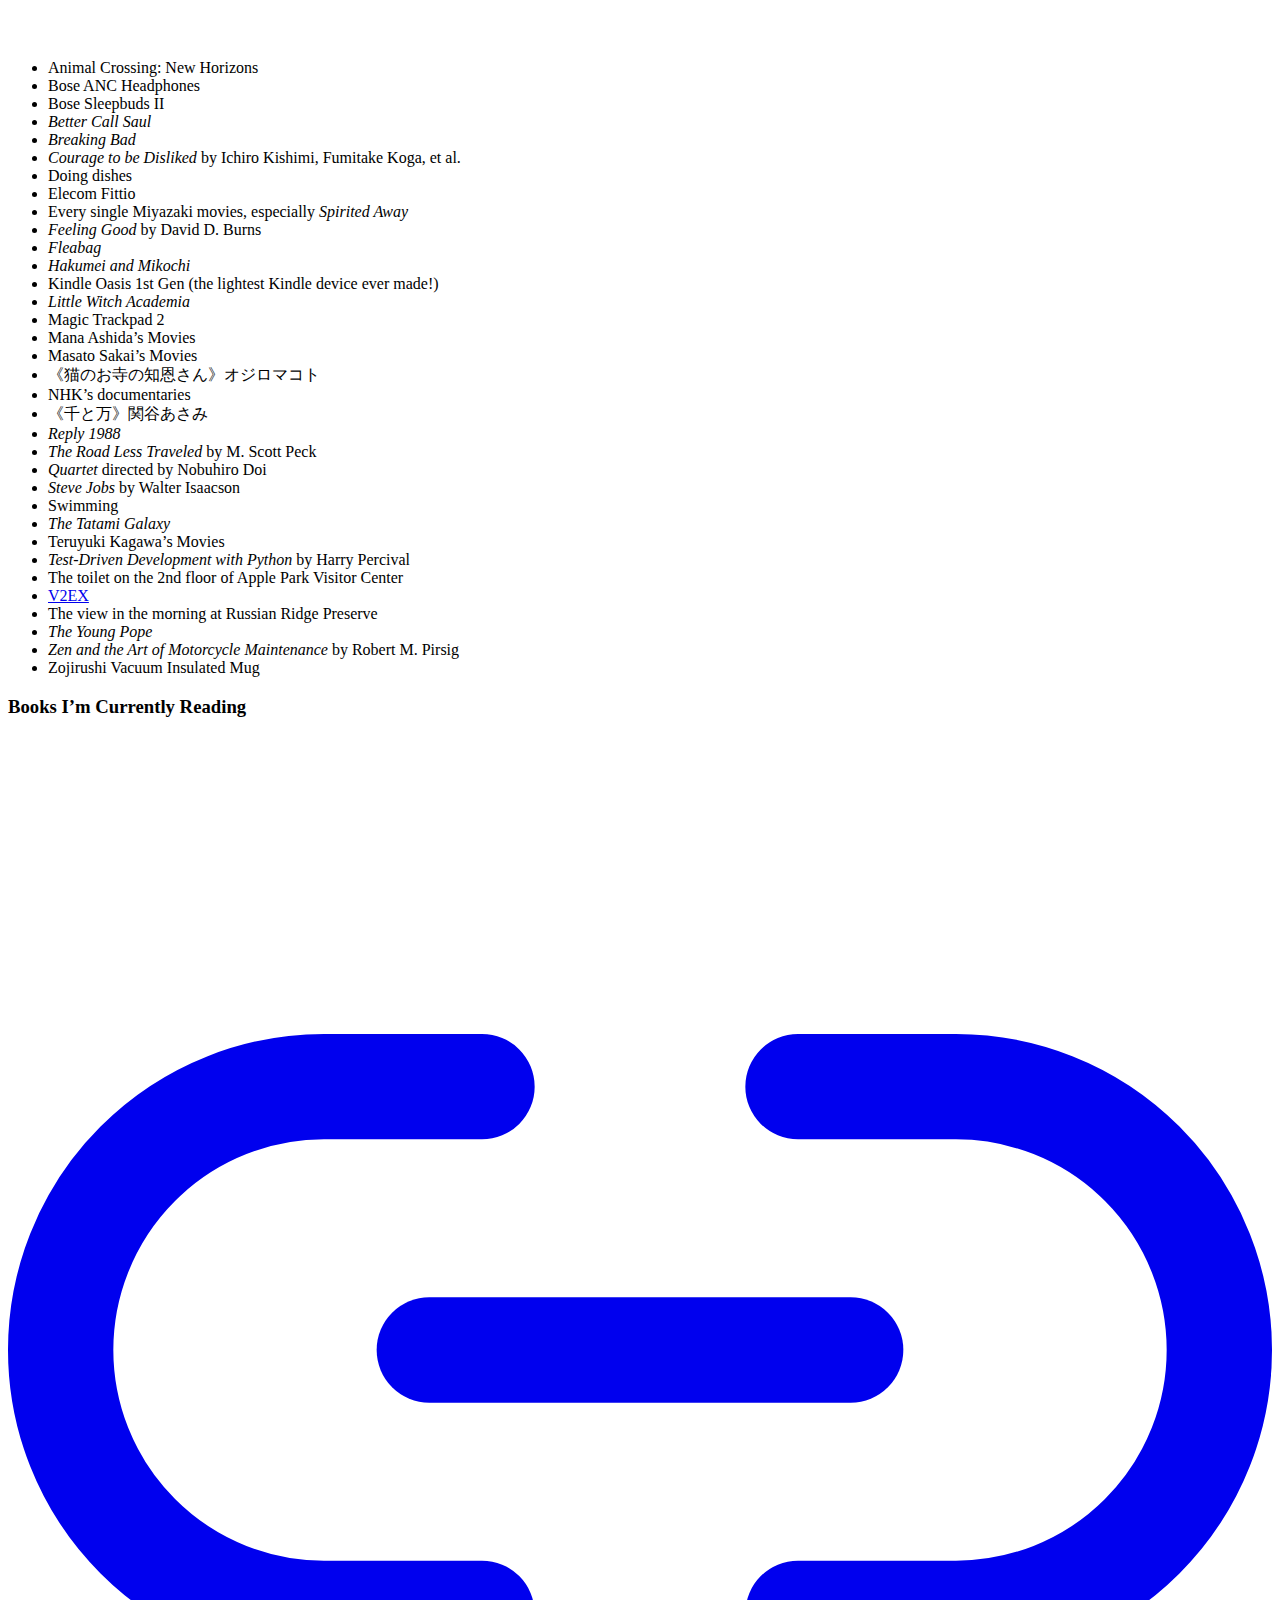
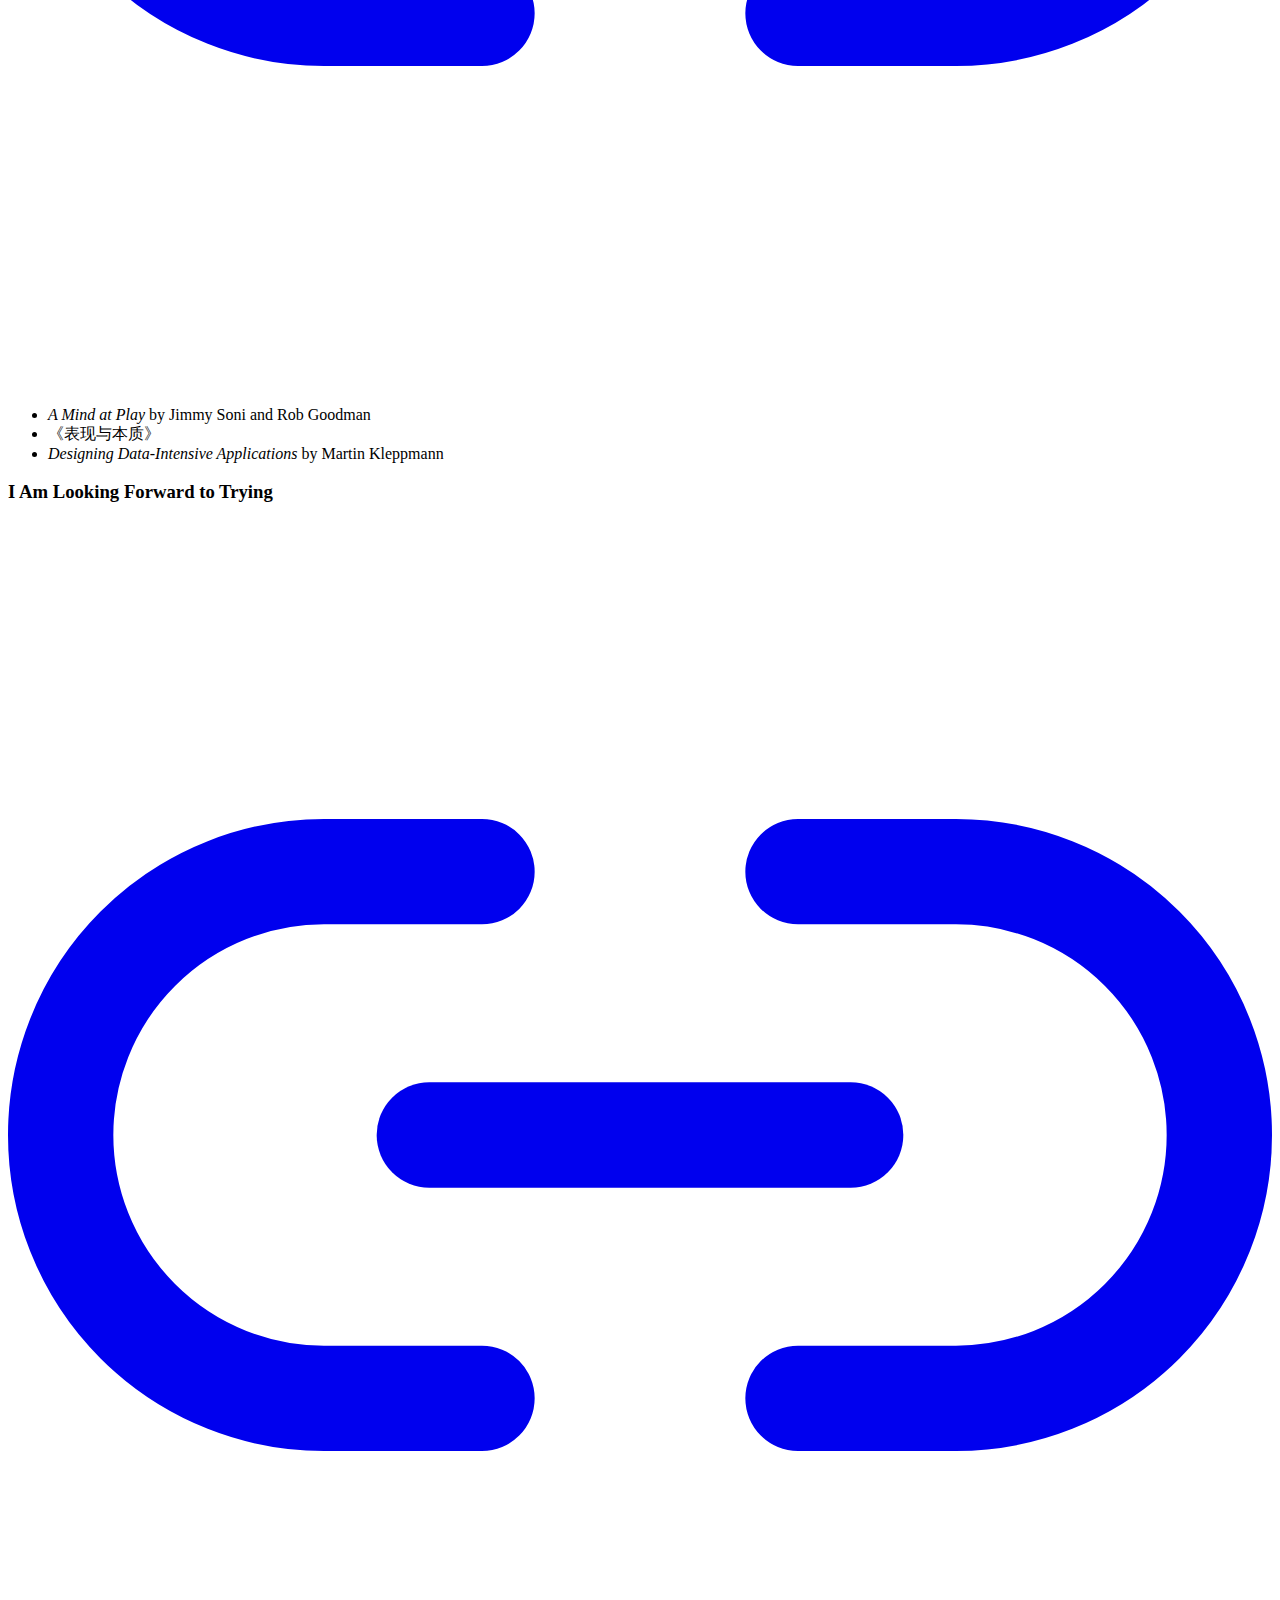
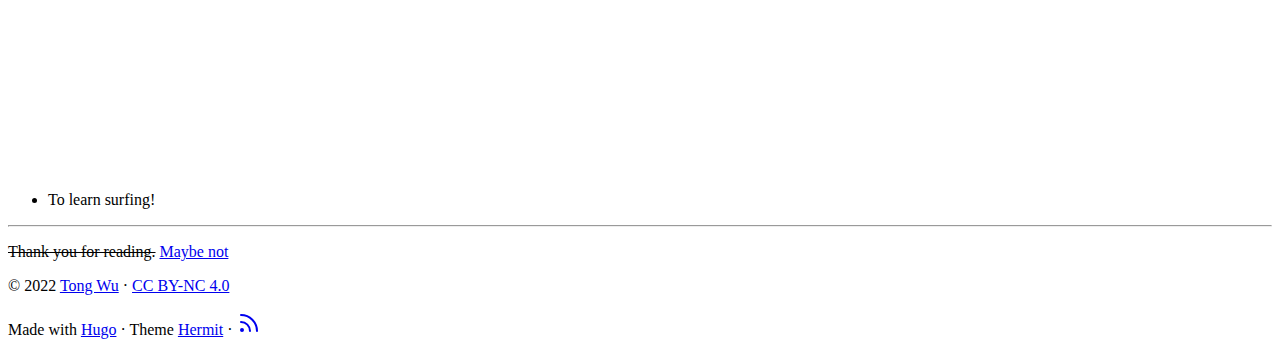
==== commit d16684db: "update" ====
--- a/me/index.html
+++ b/me/index.html
@@ -10,7 +10,7 @@
 If you are curious, this website is where I sometimes post my thoughts or ideas that I would like to share publicly. My posts could be found in this page .
 Instead of pasting my résumé here, I would like to list the things I like, in lexicographical order, so that you can freely compose my portrait in your head."><meta itemprop=datePublished content="2019-10-23T02:19:09-07:00">
 <meta itemprop=dateModified content="2019-10-23T02:19:09-07:00">
-<meta itemprop=wordCount content="268">
+<meta itemprop=wordCount content="265">
 <meta itemprop=keywords content><meta property="og:title" content="Hi there">
 <meta property="og:description" content="My name is Tong Wu, a Software Engineer living in Bay Area, CA.
 If you are curious, this website is where I sometimes post my thoughts or ideas that I would like to share publicly. My posts could be found in this page .
@@ -82,7 +82,6 @@
 <li><em>Hakumei and Mikochi</em></li>
 <li>Kindle Oasis 1st Gen (the lightest Kindle device ever made!)</li>
 <li><em>Little Witch Academia</em></li>
-<li>Logitech MX Master</li>
 <li>Magic Trackpad 2</li>
 <li>Mana Ashida&rsquo;s Movies</li>
 <li>Masato Sakai&rsquo;s Movies</li>
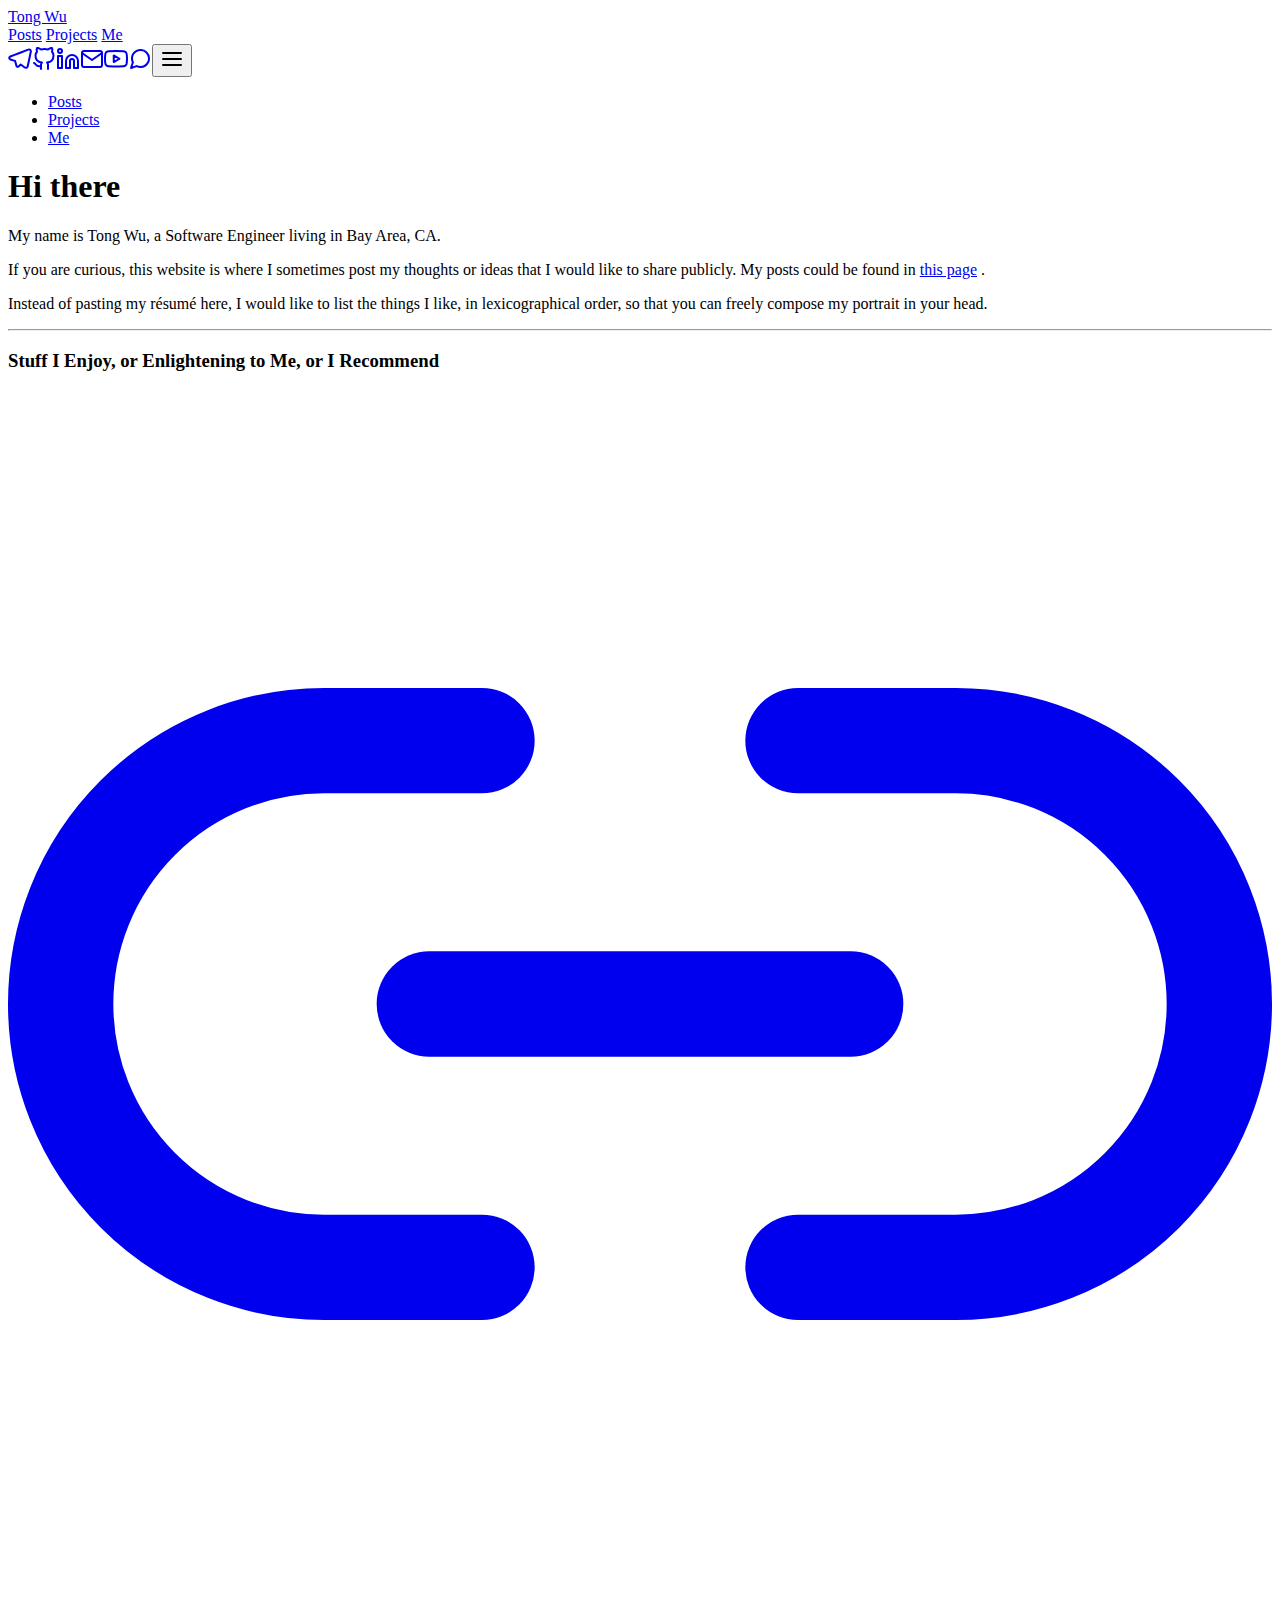
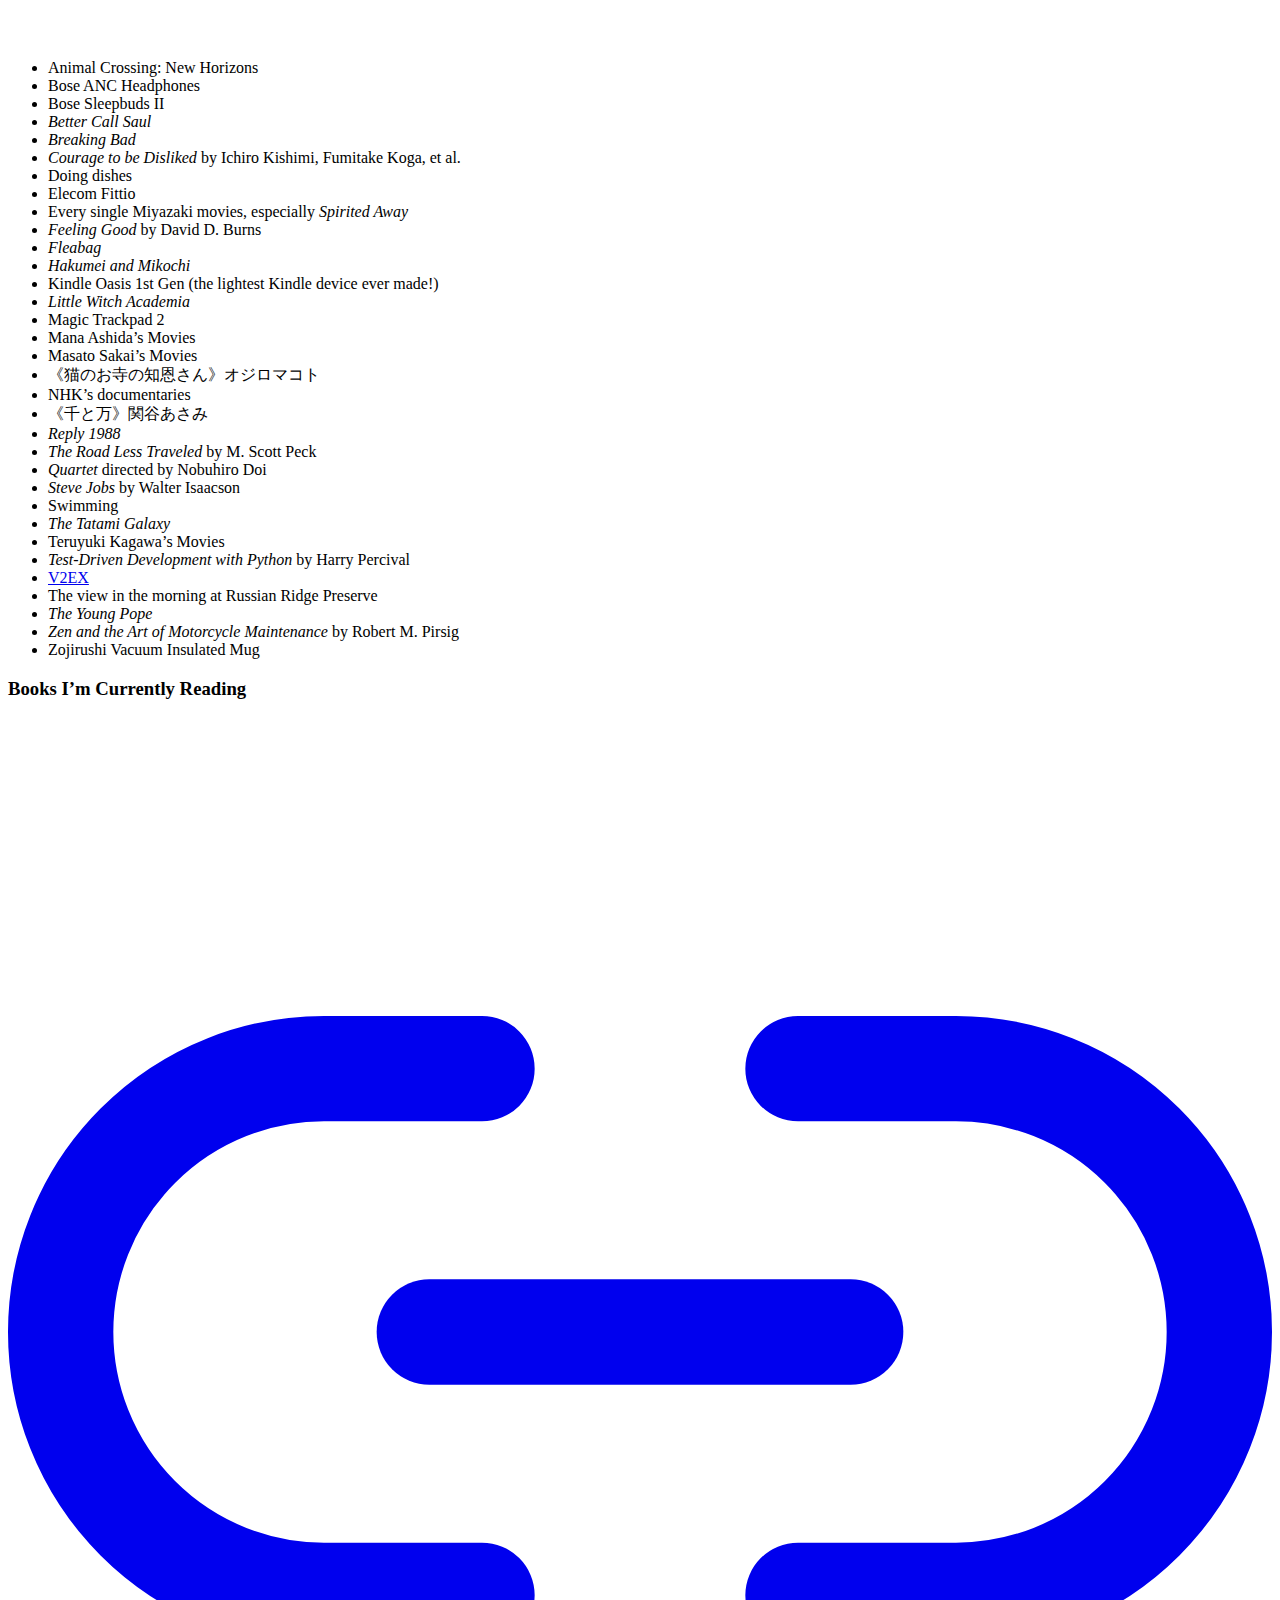
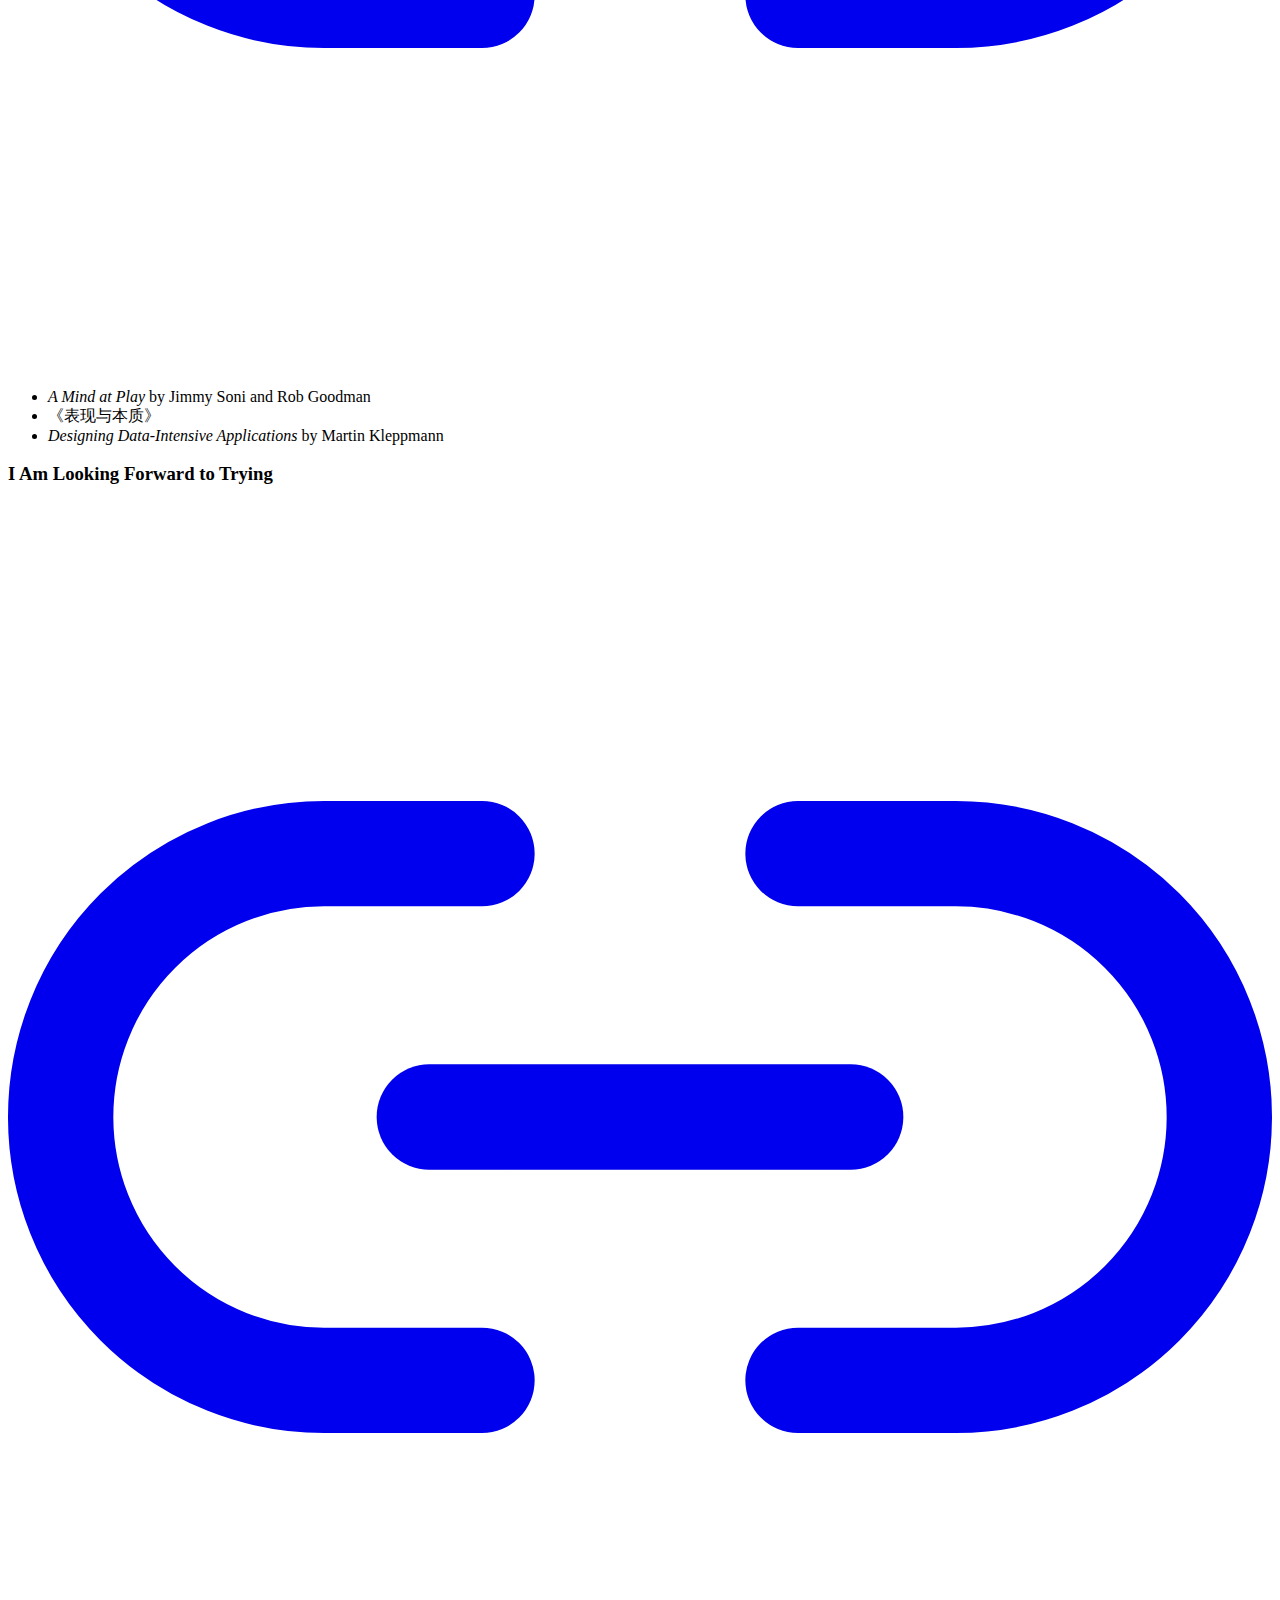
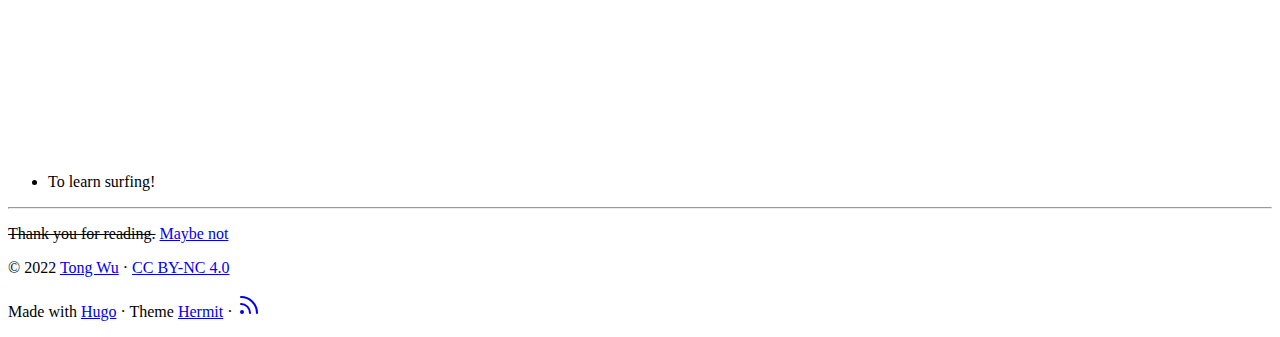
==== commit f3054138: "update" ====
--- a/me/index.html
+++ b/me/index.html
@@ -10,7 +10,7 @@
 If you are curious, this website is where I sometimes post my thoughts or ideas that I would like to share publicly. My posts could be found in this page .
 Instead of pasting my résumé here, I would like to list the things I like, in lexicographical order, so that you can freely compose my portrait in your head."><meta itemprop=datePublished content="2019-10-23T02:19:09-07:00">
 <meta itemprop=dateModified content="2019-10-23T02:19:09-07:00">
-<meta itemprop=wordCount content="265">
+<meta itemprop=wordCount content="254">
 <meta itemprop=keywords content><meta property="og:title" content="Hi there">
 <meta property="og:description" content="My name is Tong Wu, a Software Engineer living in Bay Area, CA.
 If you are curious, this website is where I sometimes post my thoughts or ideas that I would like to share publicly. My posts could be found in this page .
@@ -96,7 +96,6 @@
 <li><em>The Tatami Galaxy</em></li>
 <li>Teruyuki Kagawa&rsquo;s Movies</li>
 <li><em>Test-Driven Development with Python</em> by Harry Percival</li>
-<li>The toilet on the 2nd floor of Apple Park Visitor Center</li>
 <li><a href=https://v2ex.com rel=noreferrer>V2EX</a></li>
 <li>The view in the morning at Russian Ridge Preserve</li>
 <li><em>The Young Pope</em></li>
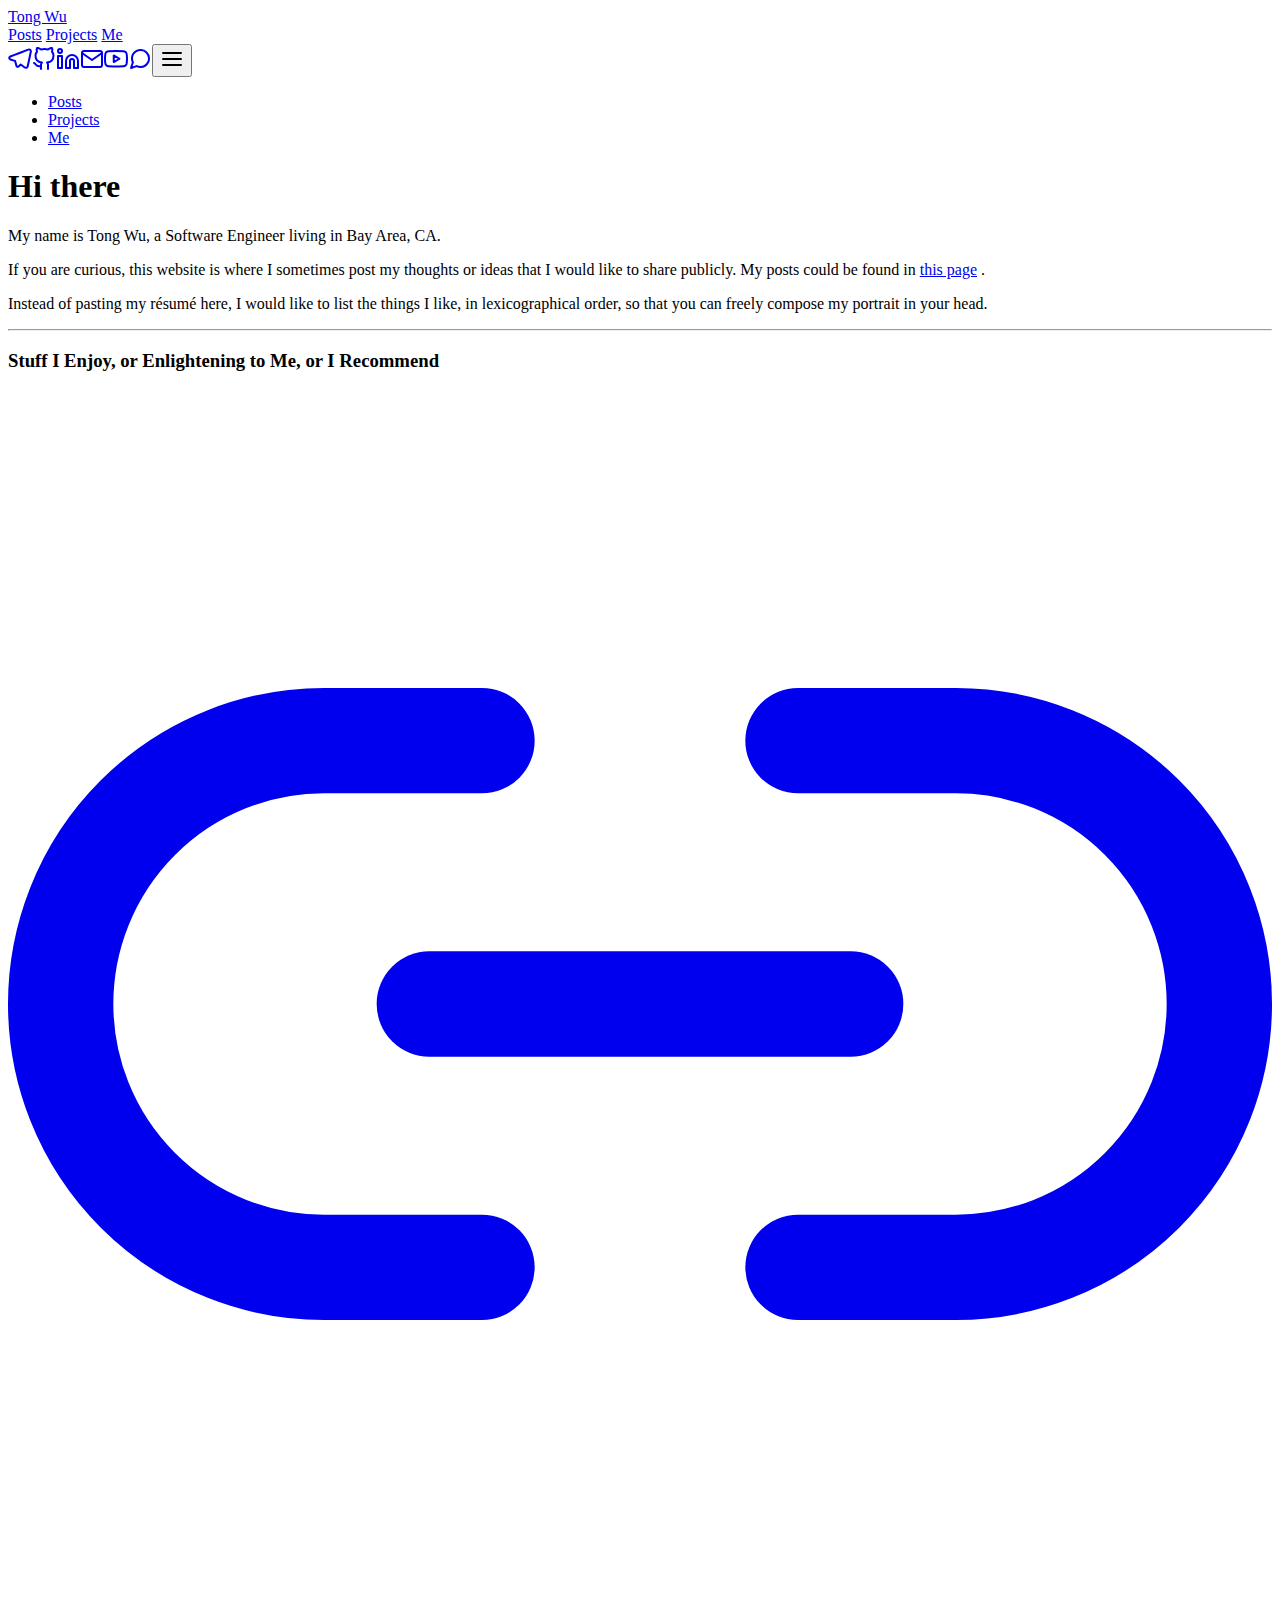
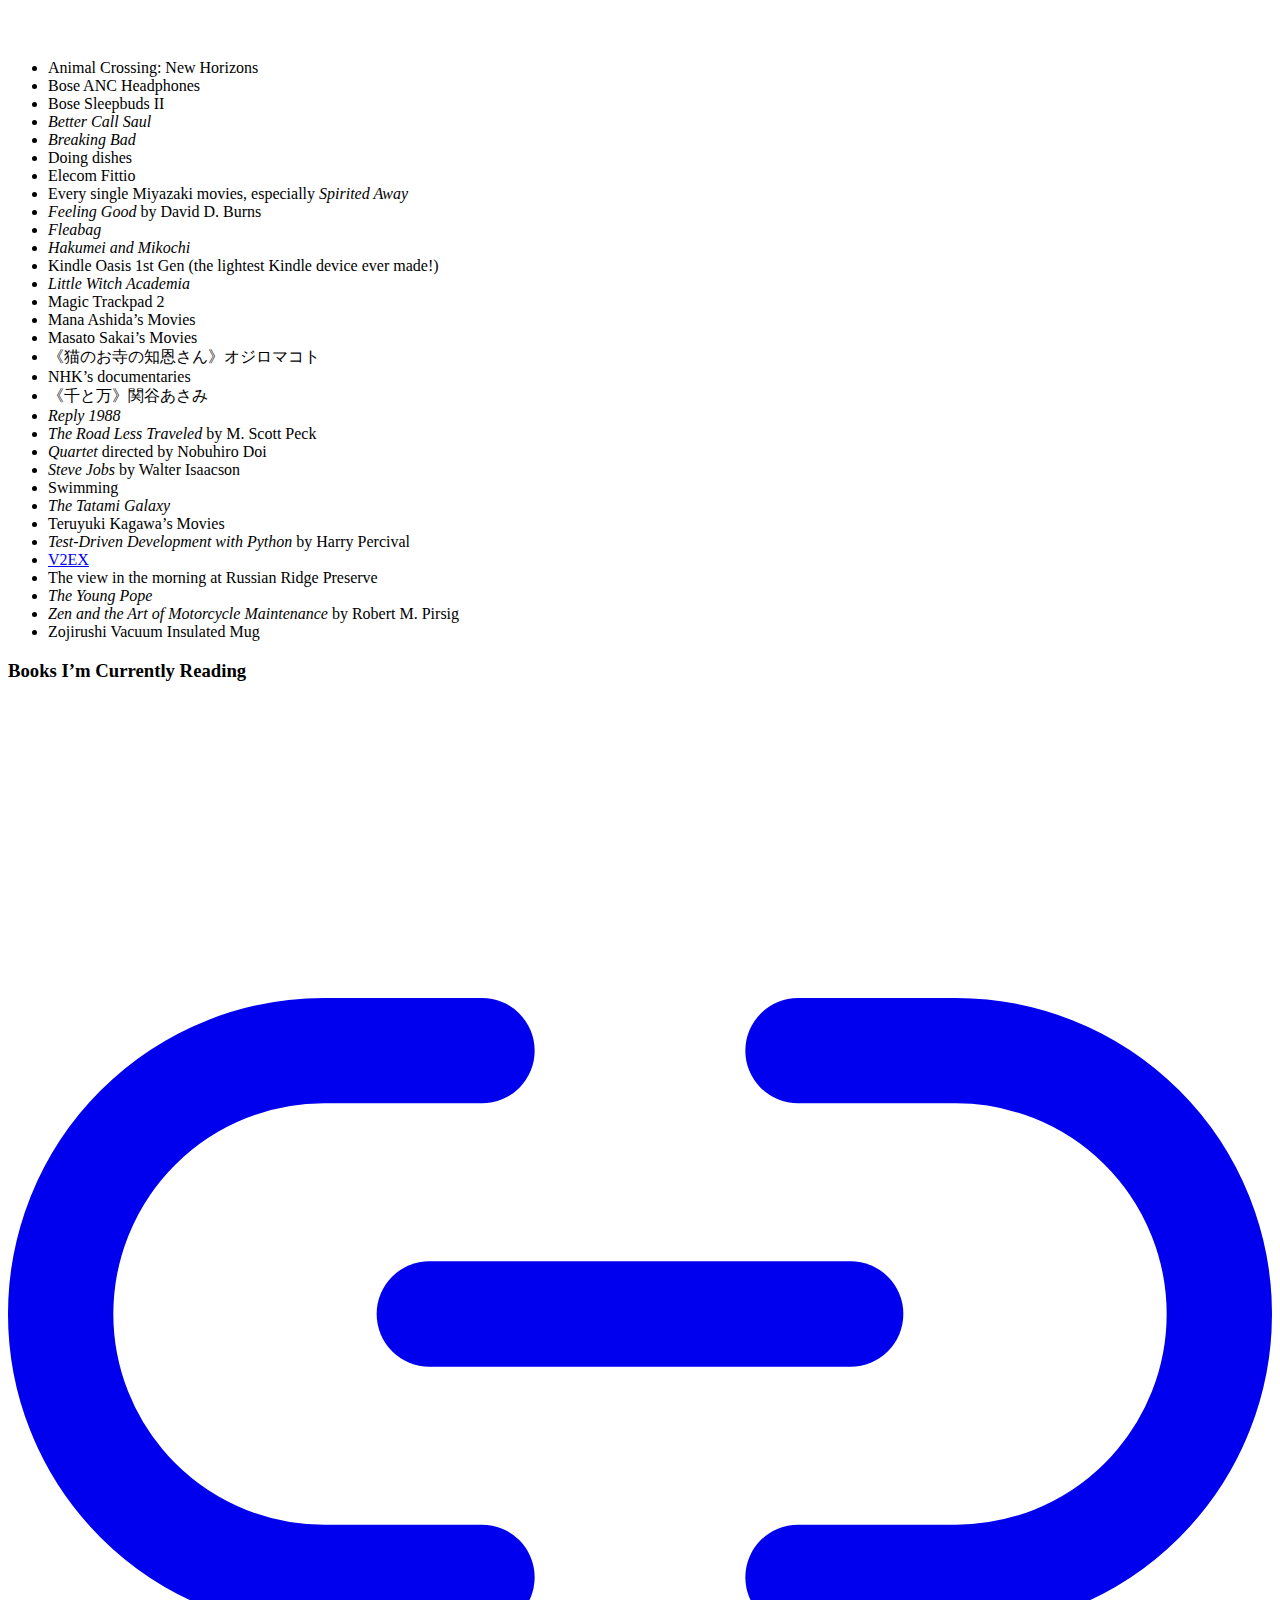
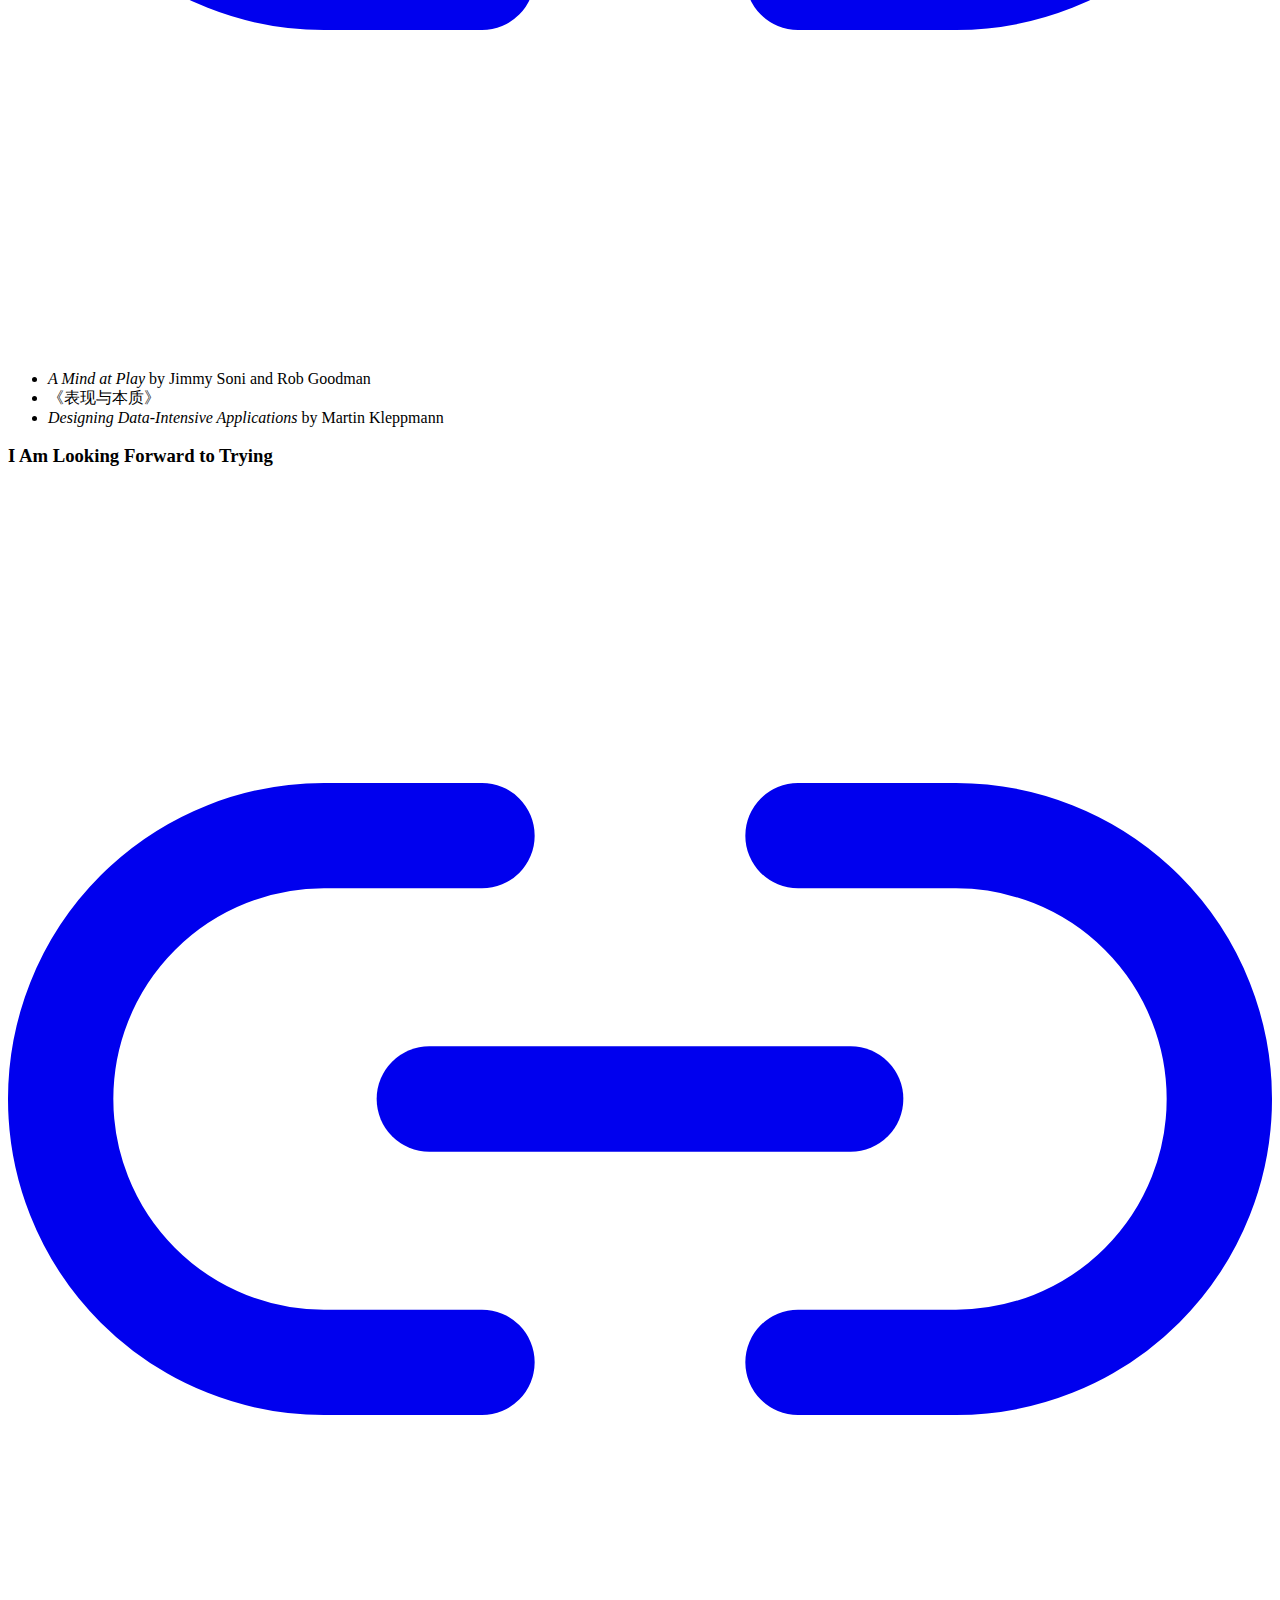
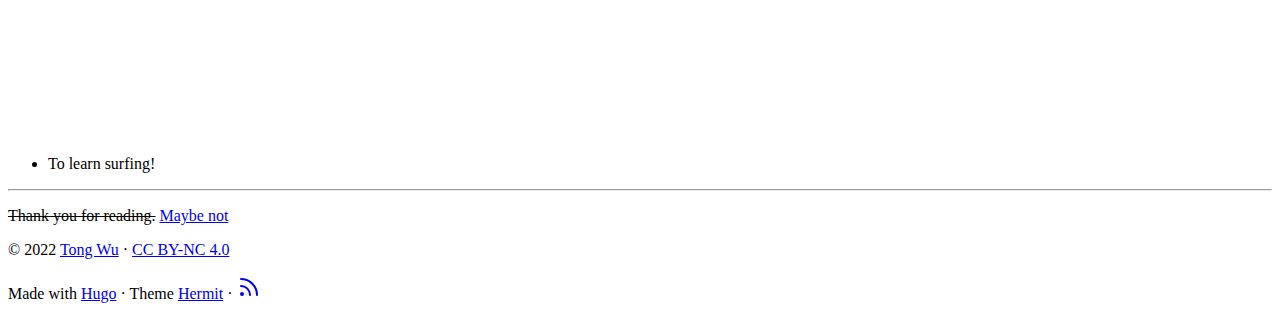
==== commit 497915ca: "update" ====
--- a/me/index.html
+++ b/me/index.html
@@ -10,7 +10,7 @@
 If you are curious, this website is where I sometimes post my thoughts or ideas that I would like to share publicly. My posts could be found in this page .
 Instead of pasting my résumé here, I would like to list the things I like, in lexicographical order, so that you can freely compose my portrait in your head."><meta itemprop=datePublished content="2019-10-23T02:19:09-07:00">
 <meta itemprop=dateModified content="2019-10-23T02:19:09-07:00">
-<meta itemprop=wordCount content="254">
+<meta itemprop=wordCount content="243">
 <meta itemprop=keywords content><meta property="og:title" content="Hi there">
 <meta property="og:description" content="My name is Tong Wu, a Software Engineer living in Bay Area, CA.
 If you are curious, this website is where I sometimes post my thoughts or ideas that I would like to share publicly. My posts could be found in this page .
@@ -73,7 +73,6 @@
 <li>Bose Sleepbuds II</li>
 <li><em>Better Call Saul</em></li>
 <li><em>Breaking Bad</em></li>
-<li><em>Courage to be Disliked</em> by Ichiro Kishimi, Fumitake Koga, et al.</li>
 <li>Doing dishes</li>
 <li>Elecom Fittio</li>
 <li>Every single Miyazaki movies, especially <em>Spirited Away</em></li>
